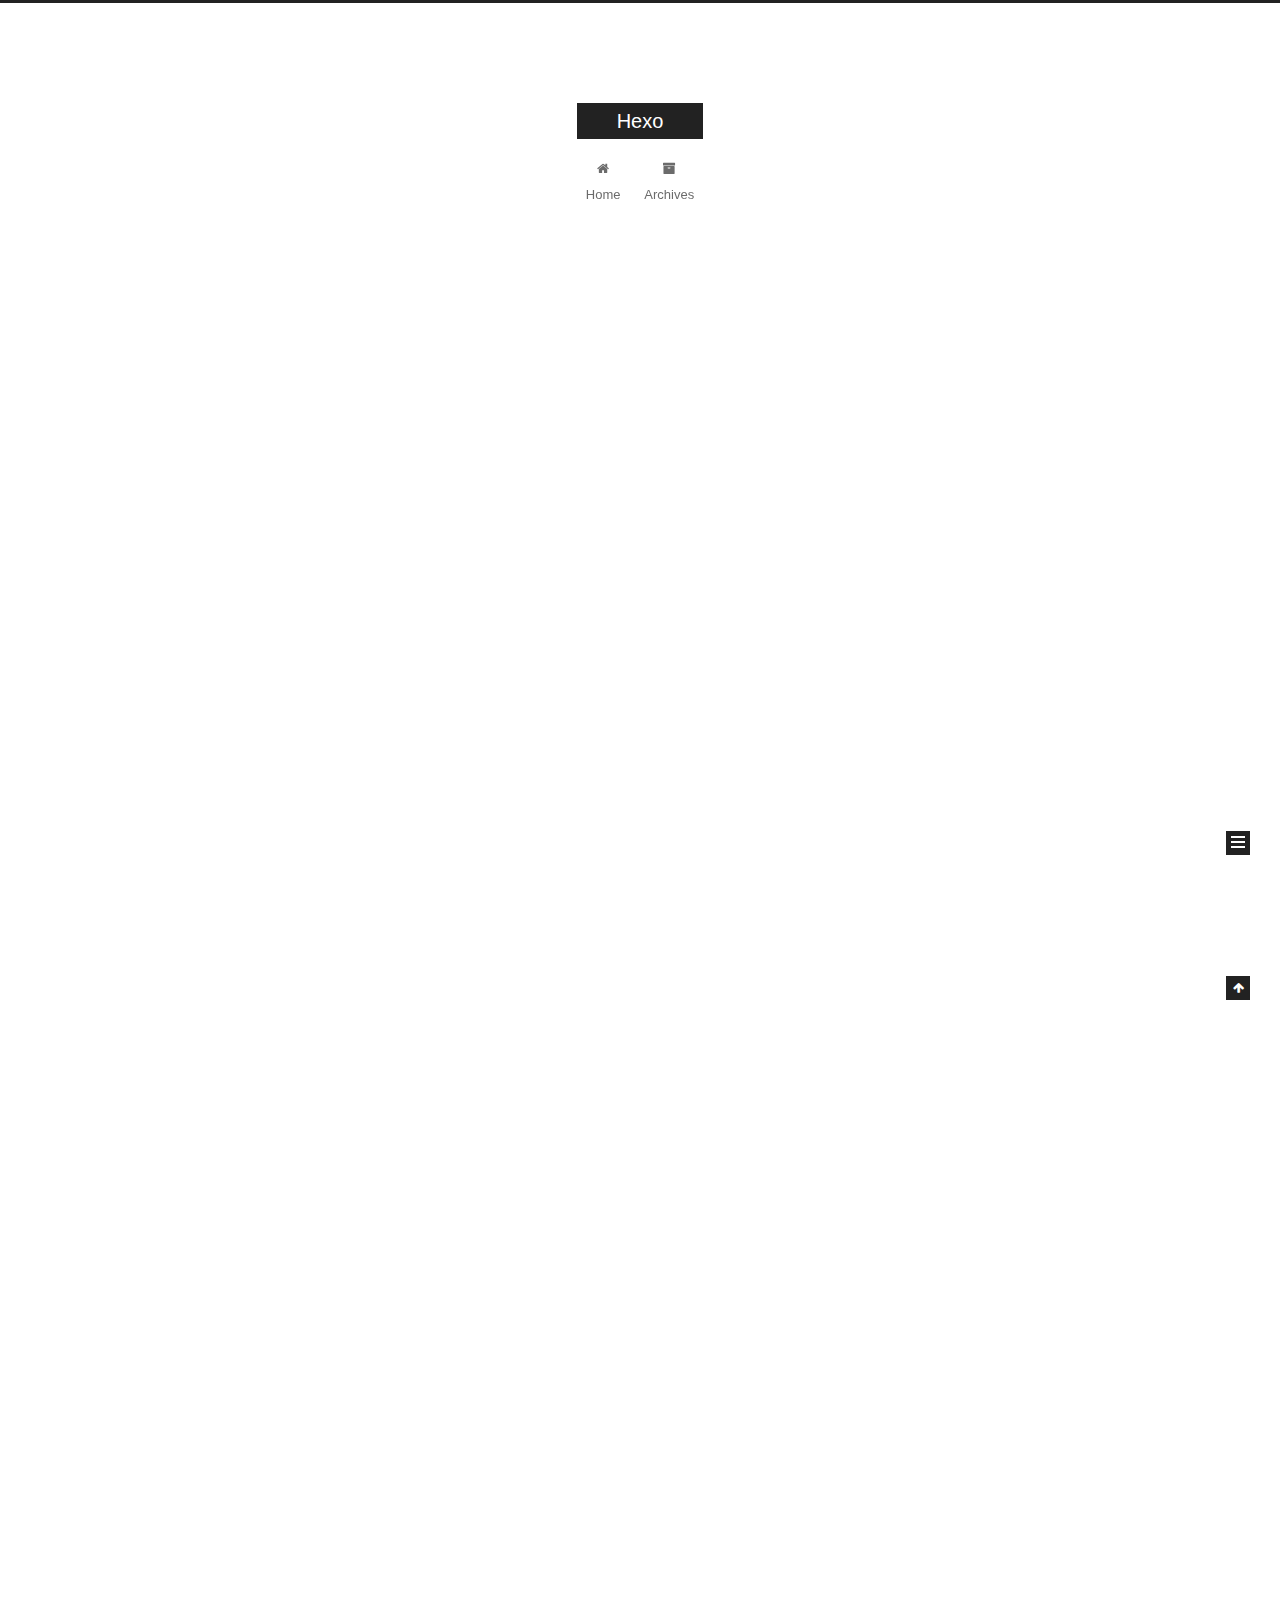
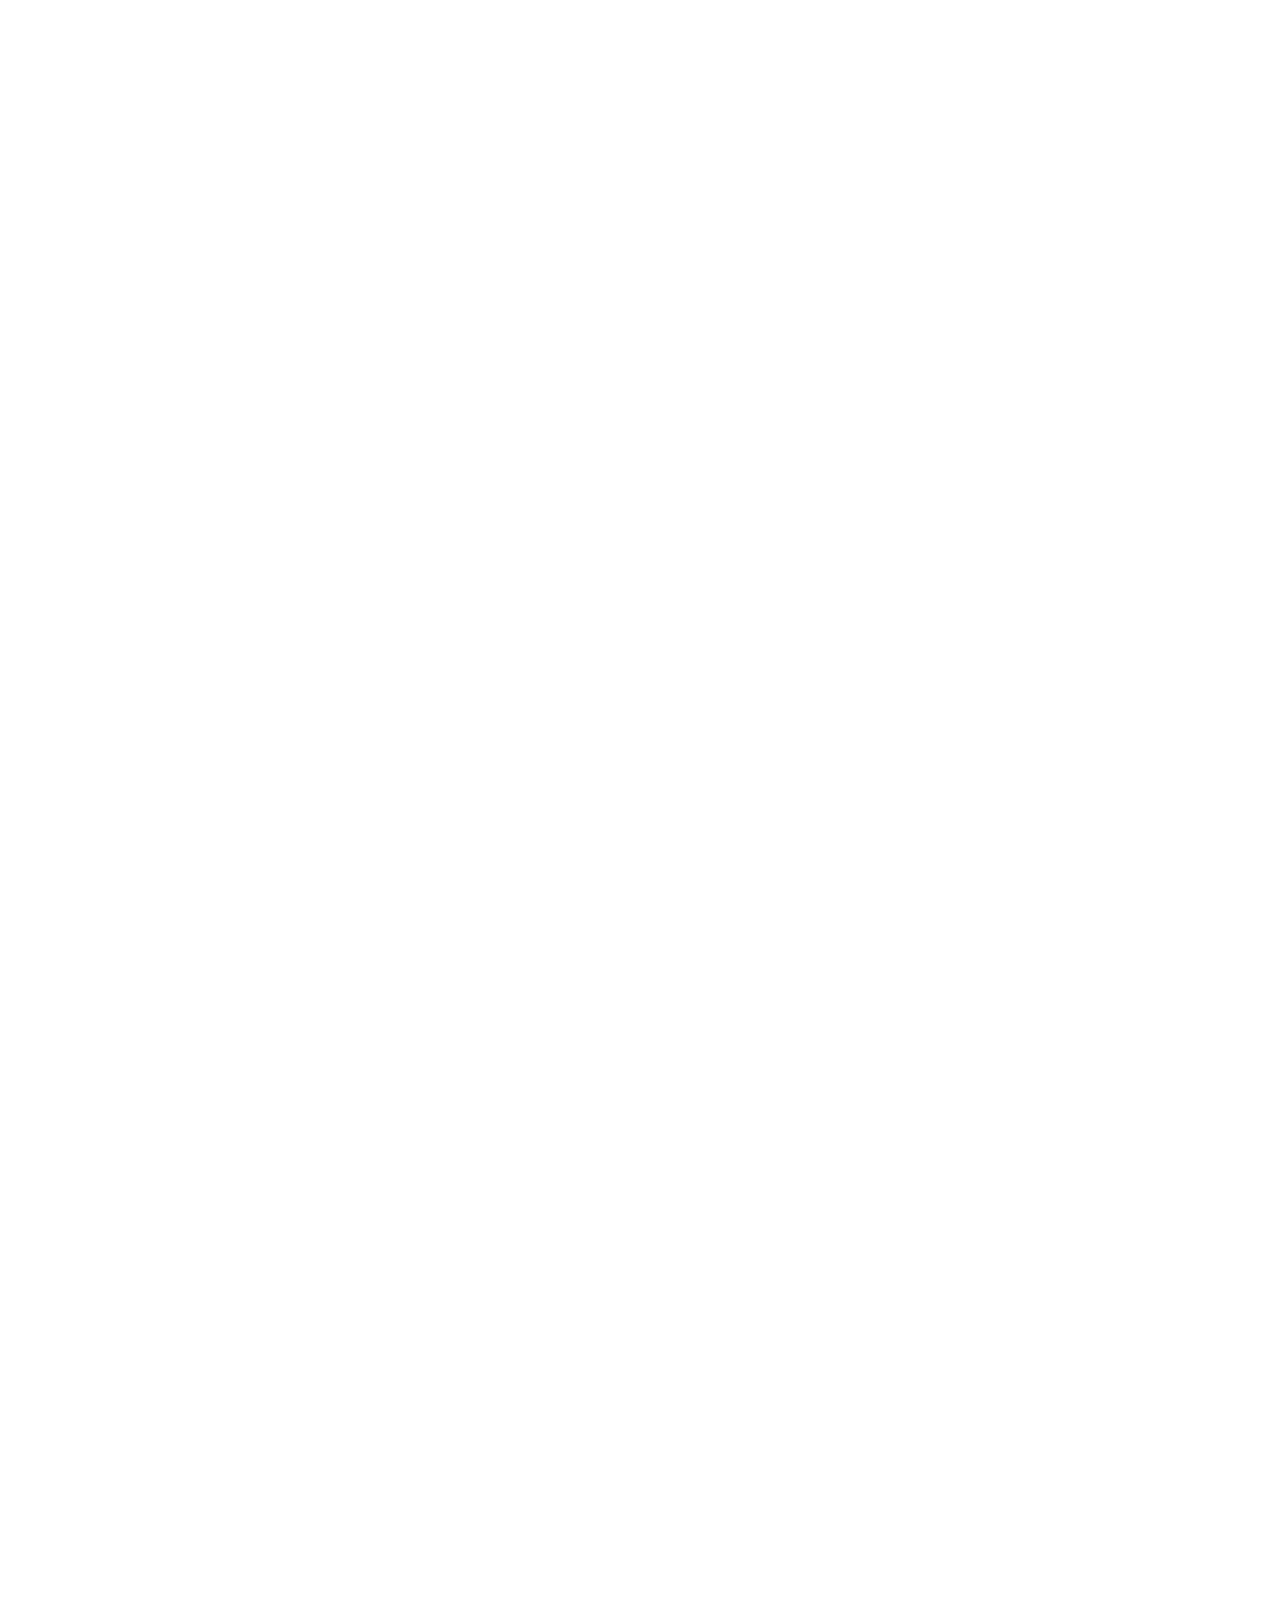
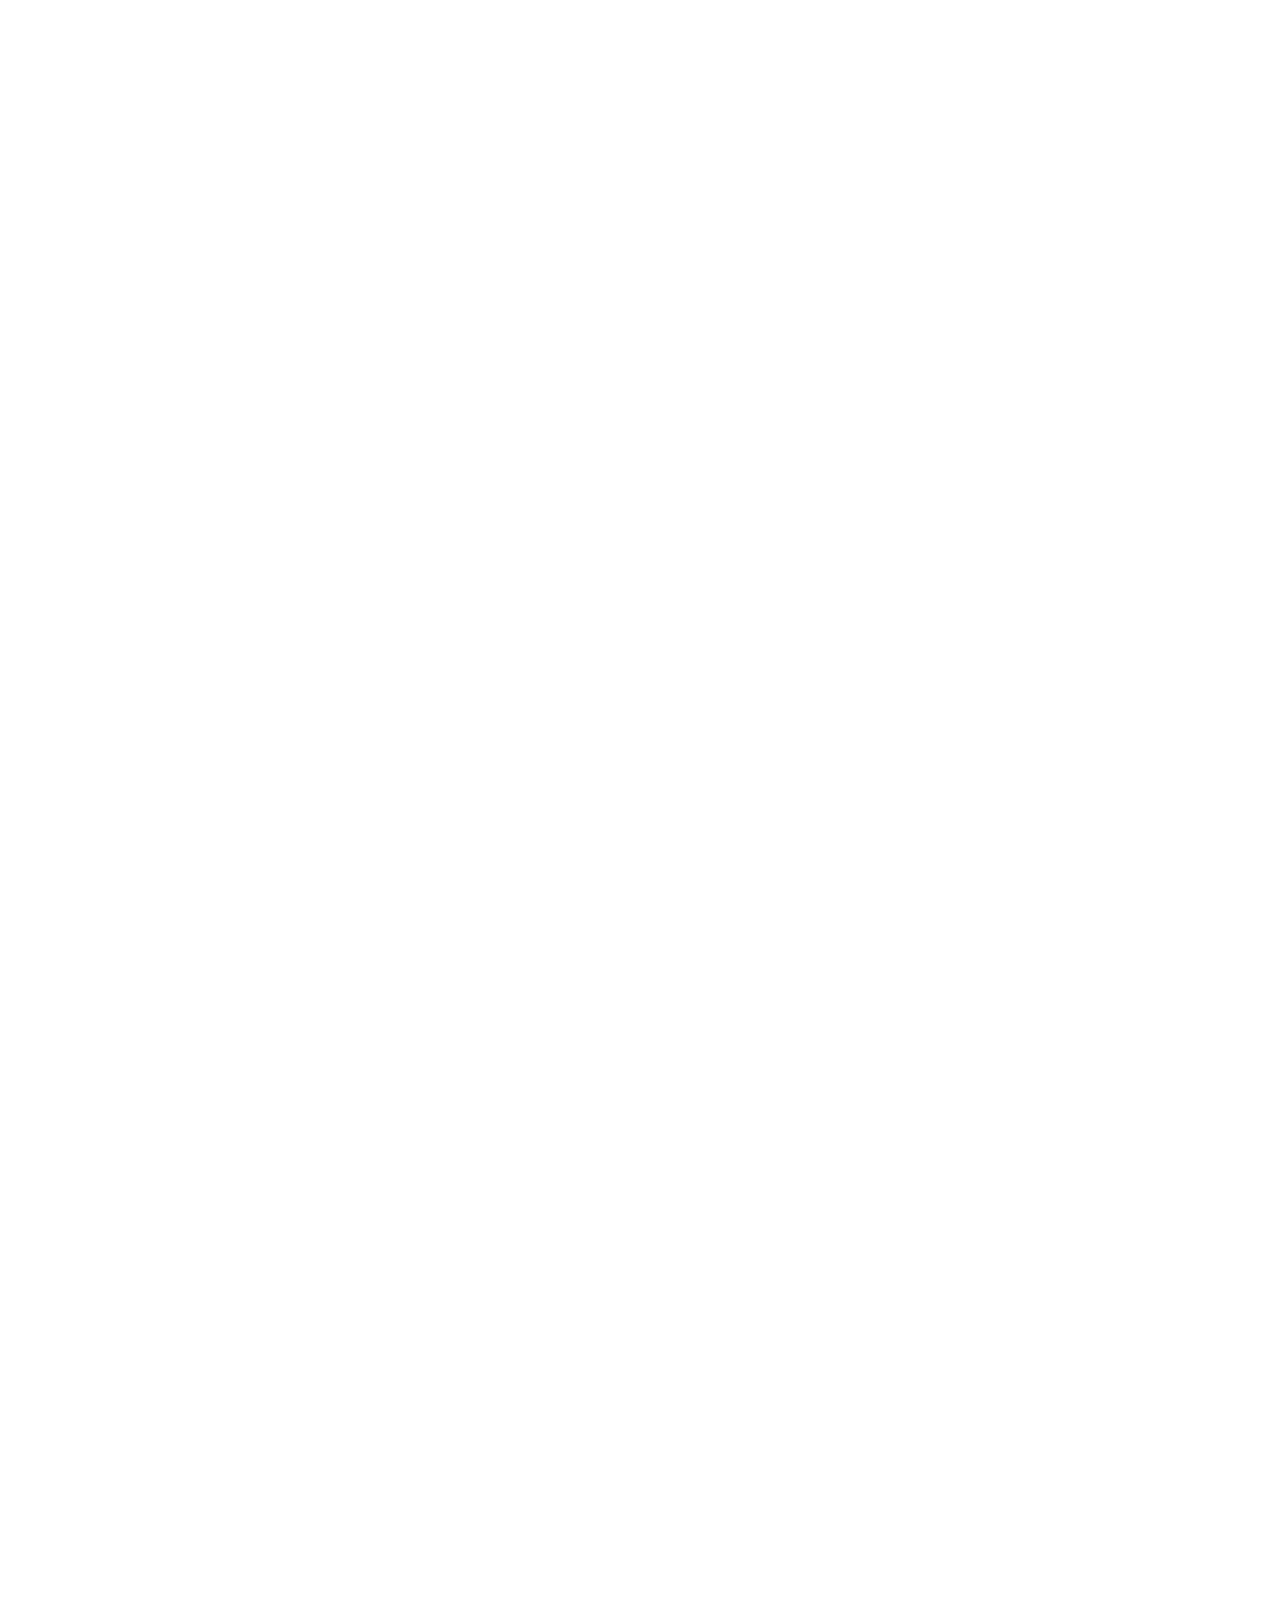
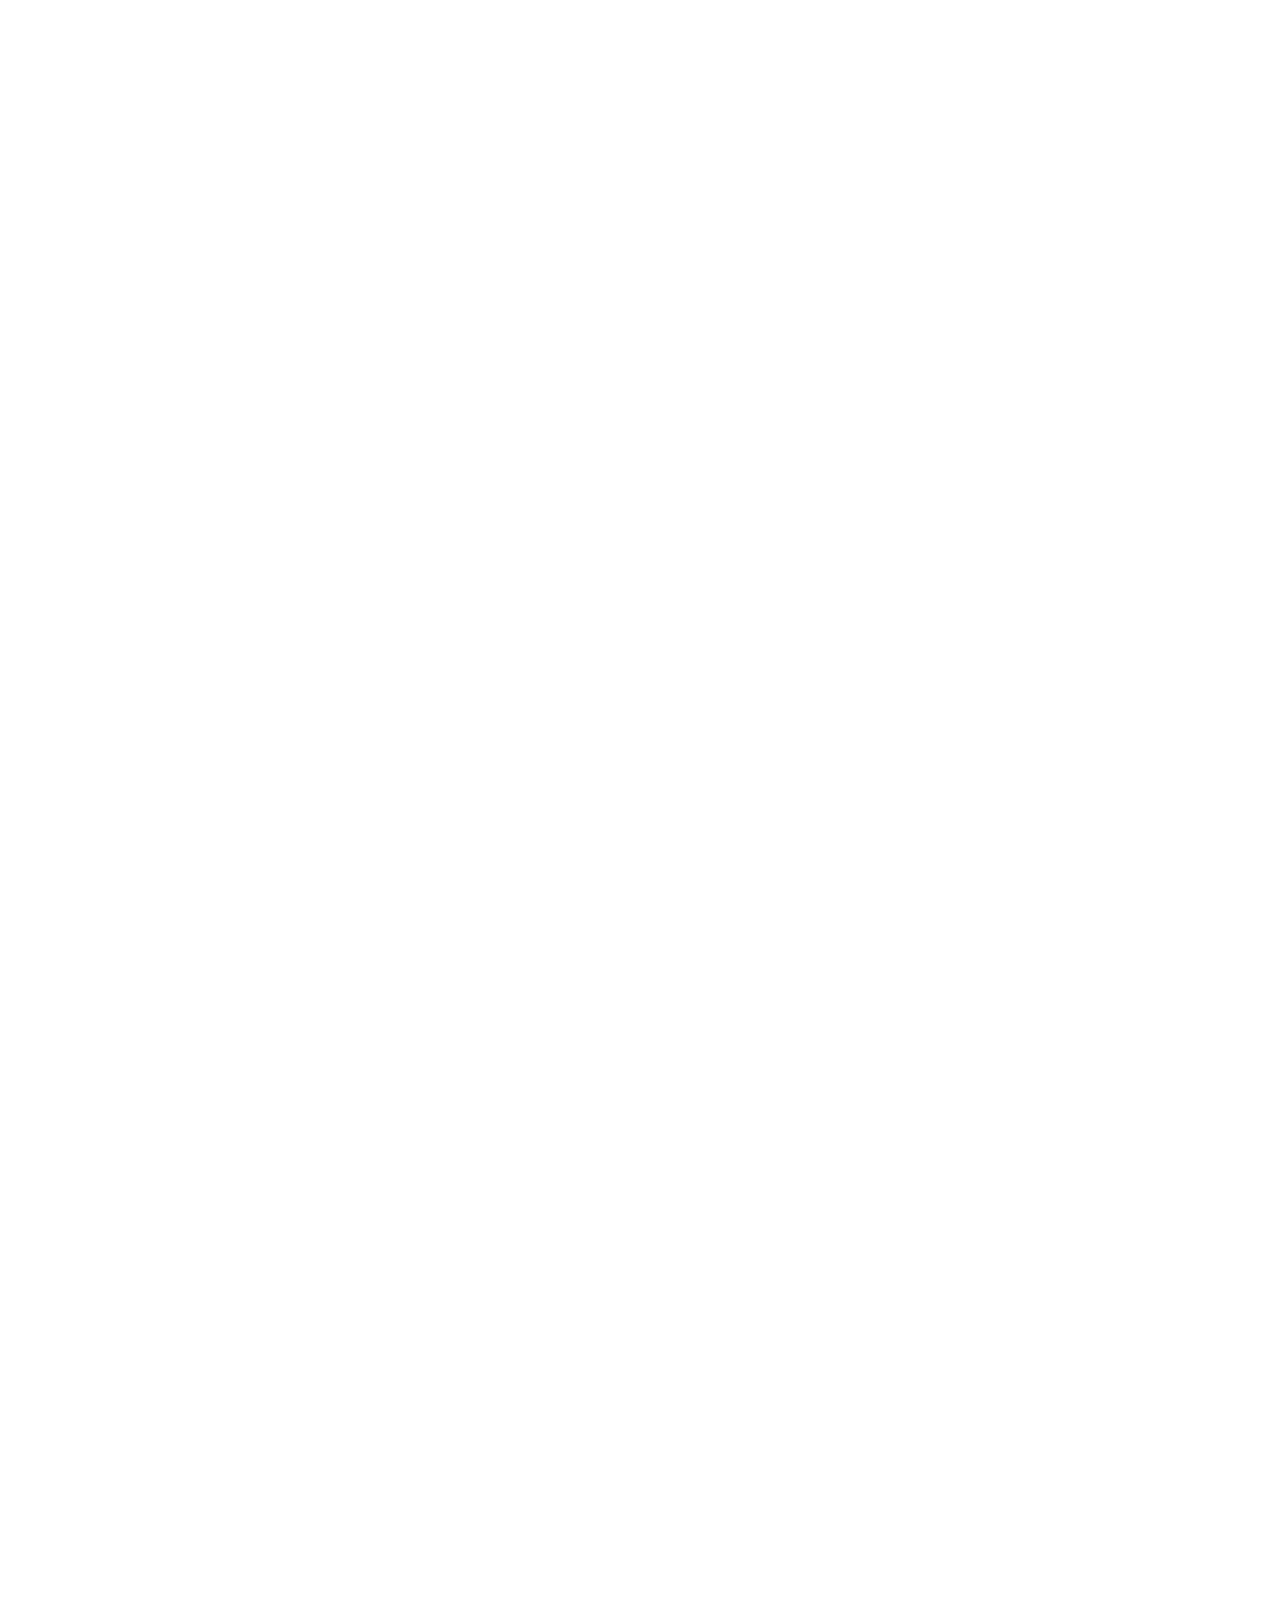
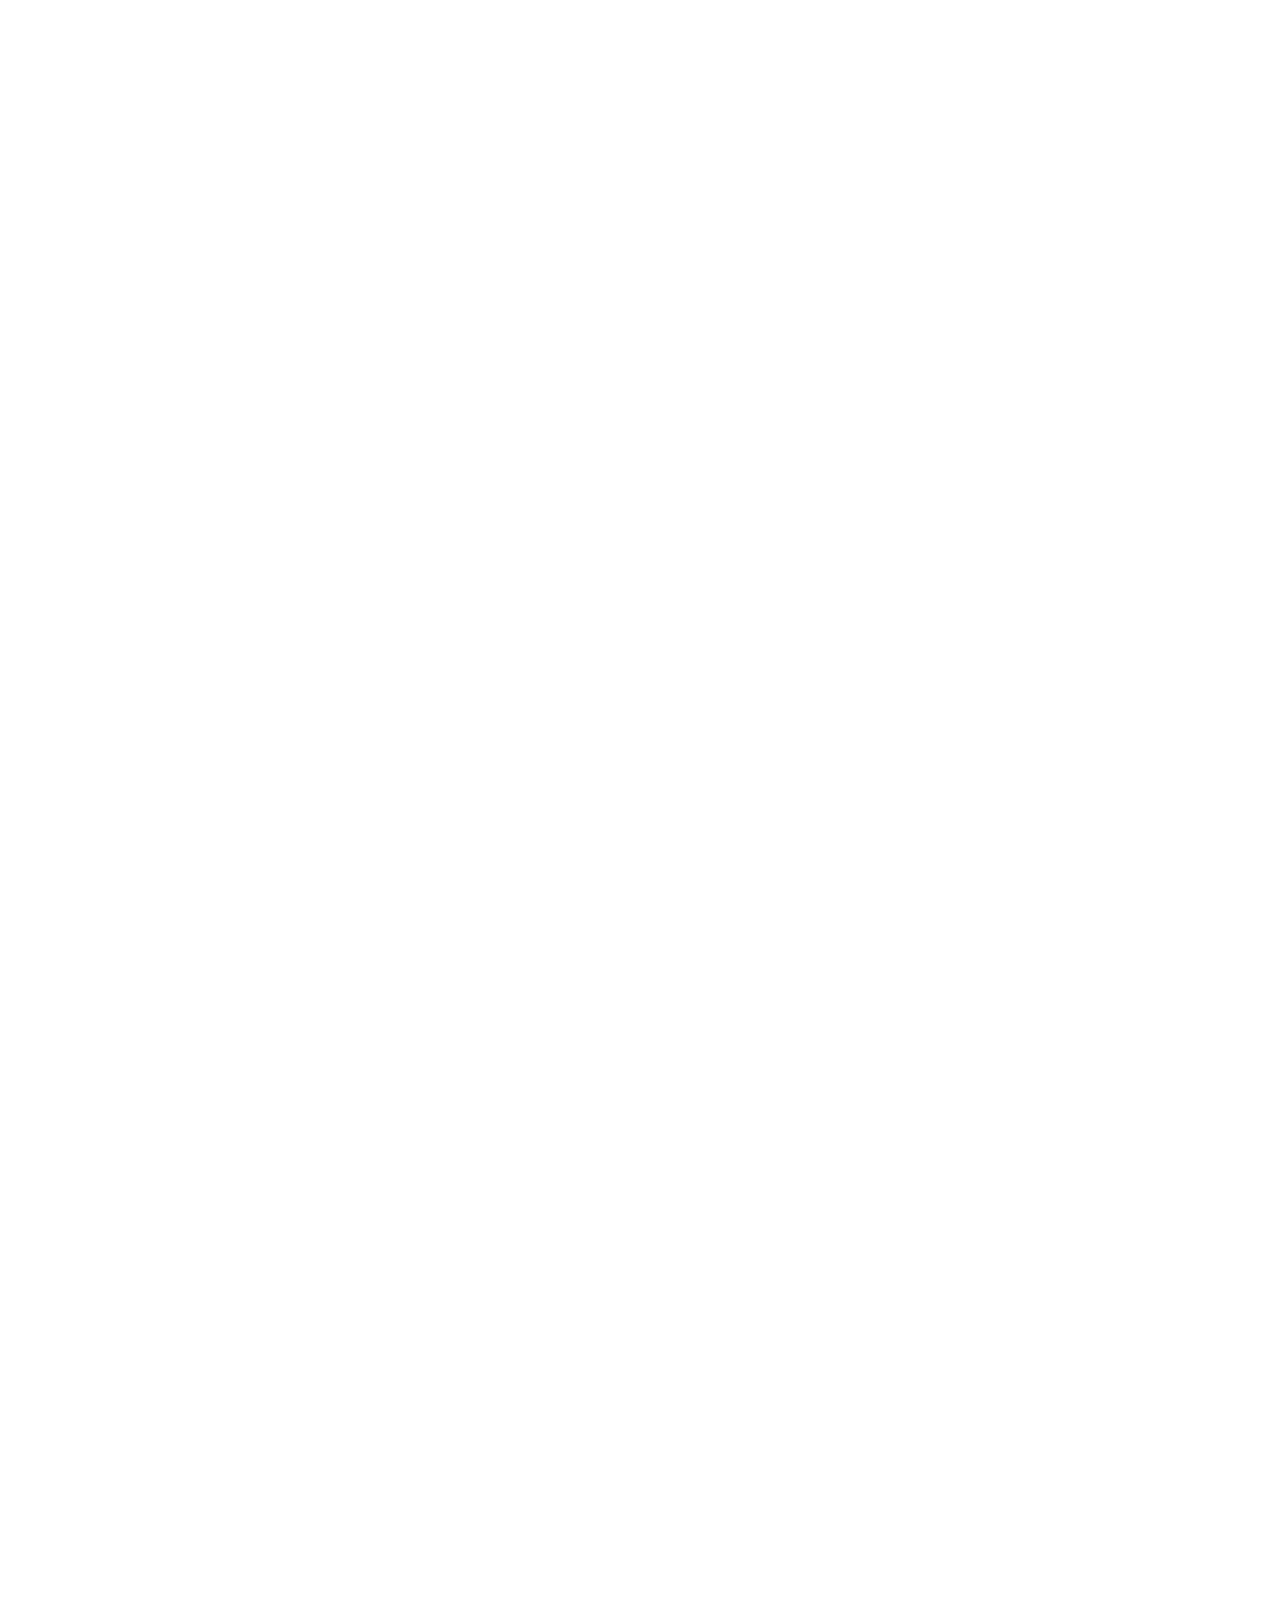
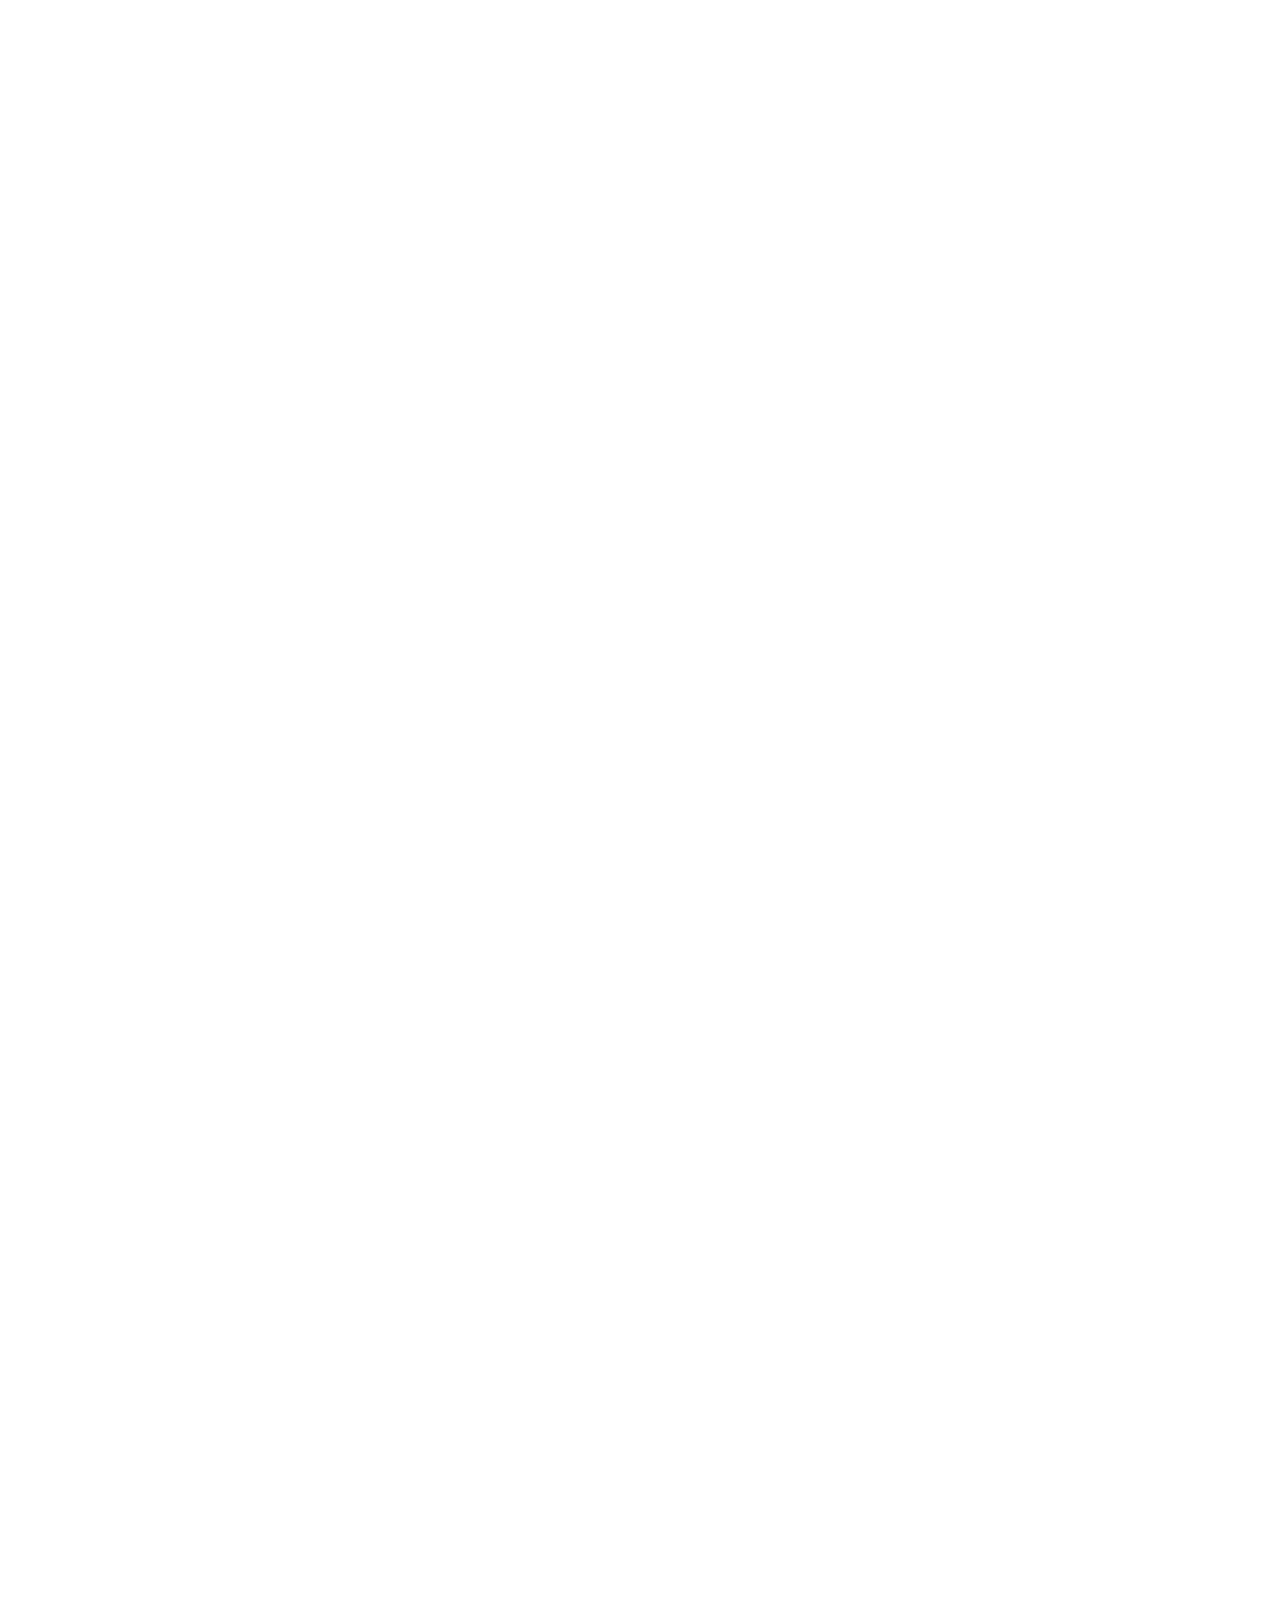
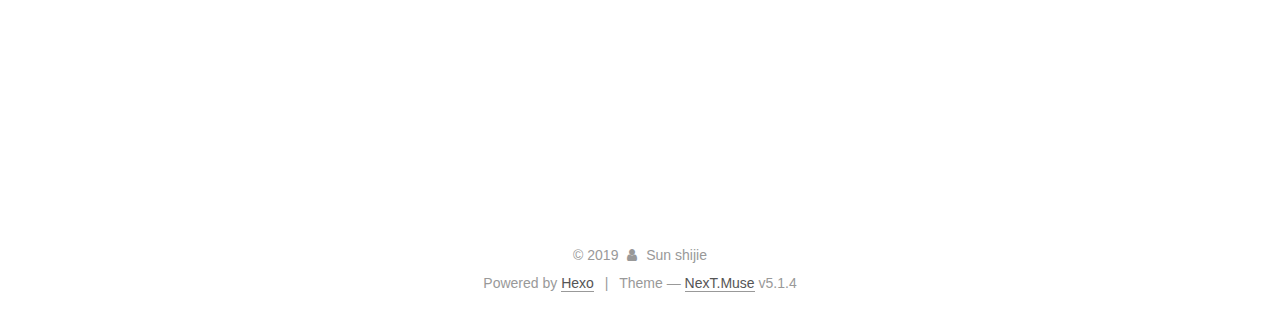
==== index.html @ 904990da "Site updated: 2019-03-22 11:36:46" ====
<!DOCTYPE html>



  


<html class="theme-next muse use-motion" lang="zh">
<head><meta name="generator" content="Hexo 3.8.0">
  <meta charset="UTF-8">
<meta http-equiv="X-UA-Compatible" content="IE=edge">
<meta name="viewport" content="width=device-width, initial-scale=1, maximum-scale=1">
<meta name="theme-color" content="#222">









<meta http-equiv="Cache-Control" content="no-transform">
<meta http-equiv="Cache-Control" content="no-siteapp">
















  
  
  <link href="/lib/fancybox/source/jquery.fancybox.css?v=2.1.5" rel="stylesheet" type="text/css">







<link href="/lib/font-awesome/css/font-awesome.min.css?v=4.6.2" rel="stylesheet" type="text/css">

<link href="/css/main.css?v=5.1.4" rel="stylesheet" type="text/css">


  <link rel="apple-touch-icon" sizes="180x180" href="/images/apple-touch-icon-next.png?v=5.1.4">


  <link rel="icon" type="image/png" sizes="32x32" href="/images/favicon-32x32-next.png?v=5.1.4">


  <link rel="icon" type="image/png" sizes="16x16" href="/images/favicon-16x16-next.png?v=5.1.4">


  <link rel="mask-icon" href="/images/logo.svg?v=5.1.4" color="#222">





  <meta name="keywords" content="Hexo, NexT">










<meta property="og:type" content="website">
<meta property="og:title" content="Hexo">
<meta property="og:url" content="http://yoursite.com/index.html">
<meta property="og:site_name" content="Hexo">
<meta property="og:locale" content="zh">
<meta name="twitter:card" content="summary">
<meta name="twitter:title" content="Hexo">



<script type="text/javascript" id="hexo.configurations">
  var NexT = window.NexT || {};
  var CONFIG = {
    root: '/',
    scheme: 'Muse',
    version: '5.1.4',
    sidebar: {"position":"left","display":"post","offset":12,"b2t":false,"scrollpercent":false,"onmobile":false},
    fancybox: true,
    tabs: true,
    motion: {"enable":true,"async":false,"transition":{"post_block":"fadeIn","post_header":"slideDownIn","post_body":"slideDownIn","coll_header":"slideLeftIn","sidebar":"slideUpIn"}},
    duoshuo: {
      userId: '0',
      author: 'Author'
    },
    algolia: {
      applicationID: '',
      apiKey: '',
      indexName: '',
      hits: {"per_page":10},
      labels: {"input_placeholder":"Search for Posts","hits_empty":"We didn't find any results for the search: ${query}","hits_stats":"${hits} results found in ${time} ms"}
    }
  };
</script>



  <link rel="canonical" href="http://yoursite.com/">





  <title>Hexo</title>
  








</head>

<body itemscope itemtype="http://schema.org/WebPage" lang="zh">

  
  
    
  

  <div class="container sidebar-position-left 
  page-home">
    <div class="headband"></div>

    <header id="header" class="header" itemscope itemtype="http://schema.org/WPHeader">
      <div class="header-inner"><div class="site-brand-wrapper">
  <div class="site-meta ">
    

    <div class="custom-logo-site-title">
      <a href="/" class="brand" rel="start">
        <span class="logo-line-before"><i></i></span>
        <span class="site-title">Hexo</span>
        <span class="logo-line-after"><i></i></span>
      </a>
    </div>
      
        <p class="site-subtitle"></p>
      
  </div>

  <div class="site-nav-toggle">
    <button>
      <span class="btn-bar"></span>
      <span class="btn-bar"></span>
      <span class="btn-bar"></span>
    </button>
  </div>
</div>

<nav class="site-nav">
  

  
    <ul id="menu" class="menu">
      
        
        <li class="menu-item menu-item-home">
          <a href="/" rel="section">
            
              <i class="menu-item-icon fa fa-fw fa-home"></i> <br>
            
            Home
          </a>
        </li>
      
        
        <li class="menu-item menu-item-archives">
          <a href="/archives/" rel="section">
            
              <i class="menu-item-icon fa fa-fw fa-archive"></i> <br>
            
            Archives
          </a>
        </li>
      

      
    </ul>
  

  
</nav>



 </div>
    </header>

    <main id="main" class="main">
      <div class="main-inner">
        <div class="content-wrap">
          <div id="content" class="content">
            
  <section id="posts" class="posts-expand">
    
      

  

  
  
  

  <article class="post post-type-normal" itemscope itemtype="http://schema.org/Article">
  
  
  
  <div class="post-block">
    <link itemprop="mainEntityOfPage" href="http://yoursite.com/2019/03/22/Page-1/">

    <span hidden itemprop="author" itemscope itemtype="http://schema.org/Person">
      <meta itemprop="name" content="Sun shijie">
      <meta itemprop="description" content>
      <meta itemprop="image" content="/images/avatar.gif">
    </span>

    <span hidden itemprop="publisher" itemscope itemtype="http://schema.org/Organization">
      <meta itemprop="name" content="Hexo">
    </span>

    
      <header class="post-header">

        
        
          <h1 class="post-title" itemprop="name headline">
                
                <a class="post-title-link" href="/2019/03/22/Page-1/" itemprop="url">Page-1</a></h1>
        

        <div class="post-meta">
          <span class="post-time">
            
              <span class="post-meta-item-icon">
                <i class="fa fa-calendar-o"></i>
              </span>
              
                <span class="post-meta-item-text">Posted on</span>
              
              <time title="Post created" itemprop="dateCreated datePublished" datetime="2019-03-22T10:47:30+08:00">
                2019-03-22
              </time>
            

            

            
          </span>

          

          
            
          

          
          

          

          

          

        </div>
      </header>
    

    
    
    
    <div class="post-body" itemprop="articleBody">

      
      

      
        
          
            <h1 id="欢迎使用-Markdown在线编辑器-MdEditor"><a href="#欢迎使用-Markdown在线编辑器-MdEditor" class="headerlink" title="欢迎使用 Markdown在线编辑器 MdEditor"></a>欢迎使用 Markdown在线编辑器 MdEditor</h1><p>如需在线托管MarkDown文档，建议选择<a href="http://www.docrepository.org" title="MarkDown文档仓库" target="_blank" rel="noopener">文档仓库</a>，这是一个永久免费的中文文档在线管理工具，支持Markdown和富文本实时编辑预览，支持文档历史对比功能，支持私有文档和加密分享和本编辑器功能趋近。</p>
<p><strong>Markdown是一种轻量级的「标记语言」</strong></p>
<p><img src="https://www.mdeditor.com/images/logos/markdown.png" alt="markdown" title="markdown"></p>
<p>Markdown是一种可以使用普通文本编辑器编写的标记语言，通过简单的标记语法，它可以使普通文本内容具有一定的格式。它允许人们使用易读易写的纯文本格式编写文档，然后转换成格式丰富的HTML页面，Markdown文件的后缀名便是“.md”</p>
<h2 id="MdEditor是一个在线编辑Markdown文档的编辑器"><a href="#MdEditor是一个在线编辑Markdown文档的编辑器" class="headerlink" title="MdEditor是一个在线编辑Markdown文档的编辑器"></a>MdEditor是一个在线编辑Markdown文档的编辑器</h2><p><em>MdEditor扩展了Markdown的功能（如表格、脚注、内嵌HTML等等），以使让Markdown转换成更多的格式，和更丰富的展示效果，这些功能原初的Markdown尚不具备。</em></p>
<blockquote>
<p>Markdown增强版中比较有名的有Markdown Extra、MultiMarkdown、 Maruku等。这些衍生版本要么基于工具，如<del>Pandoc</del>，Pandao；要么基于网站，如GitHub和Wikipedia，在语法上基本兼容，但在一些语法和渲染效果上有改动。</p>
</blockquote>
<p>MdEditor源于Pandao的JavaScript开源项目，开源地址<a href="https://github.com/pandao/editor.md" title="Editor.md" target="_blank" rel="noopener">Editor.md</a>，并在MIT开源协议的许可范围内进行了优化，以适应广大用户群体的需求。向优秀的markdown开源编辑器原作者Pandao致敬。</p>
<p><img src="https://pandao.github.io/editor.md/images/logos/editormd-logo-180x180.png" alt="Pandao editor.md" title="Pandao editor.md"></p>
<h2 id="MdEditor的功能列表演示"><a href="#MdEditor的功能列表演示" class="headerlink" title="MdEditor的功能列表演示"></a>MdEditor的功能列表演示</h2><h1 id="标题H1"><a href="#标题H1" class="headerlink" title="标题H1"></a>标题H1</h1><h2 id="标题H2"><a href="#标题H2" class="headerlink" title="标题H2"></a>标题H2</h2><h3 id="标题H3"><a href="#标题H3" class="headerlink" title="标题H3"></a>标题H3</h3><h4 id="标题H4"><a href="#标题H4" class="headerlink" title="标题H4"></a>标题H4</h4><h5 id="标题H5"><a href="#标题H5" class="headerlink" title="标题H5"></a>标题H5</h5><h6 id="标题H5-1"><a href="#标题H5-1" class="headerlink" title="标题H5"></a>标题H5</h6><h3 id="字符效果和横线等"><a href="#字符效果和横线等" class="headerlink" title="字符效果和横线等"></a>字符效果和横线等</h3><hr>
<p><del>删除线</del> <s>删除线（开启识别HTML标签时）</s></p>
<p><em>斜体字</em>      <em>斜体字</em></p>
<p><strong>粗体</strong>  <strong>粗体</strong></p>
<p><strong><em>粗斜体</em></strong> <strong><em>粗斜体</em></strong></p>
<p>上标：X<sub>2</sub>，下标：O<sup>2</sup></p>
<p><strong>缩写(同HTML的abbr标签)</strong></p>
<blockquote>
<p>即更长的单词或短语的缩写形式，前提是开启识别HTML标签时，已默认开启</p>
</blockquote>
<p>The <abbr title="Hyper Text Markup Language">HTML</abbr> specification is maintained by the <abbr title="World Wide Web Consortium">W3C</abbr>.</p>
<h3 id="引用-Blockquotes"><a href="#引用-Blockquotes" class="headerlink" title="引用 Blockquotes"></a>引用 Blockquotes</h3><blockquote>
<p>引用文本 Blockquotes</p>
</blockquote>
<p>引用的行内混合 Blockquotes</p>
<blockquote>
<p>引用：如果想要插入空白换行<code>即&lt;br /&gt;标签</code>，在插入处先键入两个以上的空格然后回车即可，<a href="https://www.mdeditor.com/" target="_blank" rel="noopener">普通链接</a>。</p>
</blockquote>
<h3 id="锚点与链接-Links"><a href="#锚点与链接-Links" class="headerlink" title="锚点与链接 Links"></a>锚点与链接 Links</h3><p><a href="https://www.mdeditor.com/" target="_blank" rel="noopener">普通链接</a><br><a href="https://www.mdeditor.com/" title="普通链接带标题" target="_blank" rel="noopener">普通链接带标题</a><br>直接链接：<a href="https://www.mdeditor.com" target="_blank" rel="noopener">https://www.mdeditor.com</a><br>[锚点链接][anchor-id]<br>[anchor-id]: <a href="https://www.mdeditor.com/" target="_blank" rel="noopener">https://www.mdeditor.com/</a><br><a href="mailto:test.test@gmail.com" target="_blank" rel="noopener">mailto:test.test@gmail.com</a><br>GFM a-tail link @pandao<br>邮箱地址自动链接 <a href="mailto:test.test@gmail.com" target="_blank" rel="noopener">test.test@gmail.com</a>  <a href="mailto:www@vip.qq.com" target="_blank" rel="noopener">www@vip.qq.com</a></p>
<blockquote>
<p>@pandao</p>
</blockquote>
<h3 id="多语言代码高亮-Codes"><a href="#多语言代码高亮-Codes" class="headerlink" title="多语言代码高亮 Codes"></a>多语言代码高亮 Codes</h3><h4 id="行内代码-Inline-code"><a href="#行内代码-Inline-code" class="headerlink" title="行内代码 Inline code"></a>行内代码 Inline code</h4><p>执行命令：<code>npm install marked</code></p>
<h4 id="缩进风格"><a href="#缩进风格" class="headerlink" title="缩进风格"></a>缩进风格</h4><p>即缩进四个空格，也做为实现类似 <code>&lt;pre&gt;</code> 预格式化文本 ( Preformatted Text ) 的功能。</p>
<pre><code>&lt;?php
    echo &quot;Hello world!&quot;;
?&gt;
</code></pre><p>预格式化文本：</p>
<pre><code>| First Header  | Second Header |
| ------------- | ------------- |
| Content Cell  | Content Cell  |
| Content Cell  | Content Cell  |
</code></pre><h4 id="JS代码"><a href="#JS代码" class="headerlink" title="JS代码"></a>JS代码</h4><figure class="highlight javascript"><table><tr><td class="gutter"><pre><span class="line">1</span><br><span class="line">2</span><br><span class="line">3</span><br></pre></td><td class="code"><pre><span class="line"><span class="function"><span class="keyword">function</span> <span class="title">test</span>(<span class="params"></span>) </span>&#123;</span><br><span class="line">	<span class="built_in">console</span>.log(<span class="string">"Hello world!"</span>);</span><br><span class="line">&#125;</span><br></pre></td></tr></table></figure>
<h4 id="HTML-代码-HTML-codes"><a href="#HTML-代码-HTML-codes" class="headerlink" title="HTML 代码 HTML codes"></a>HTML 代码 HTML codes</h4><figure class="highlight html"><table><tr><td class="gutter"><pre><span class="line">1</span><br><span class="line">2</span><br><span class="line">3</span><br><span class="line">4</span><br><span class="line">5</span><br><span class="line">6</span><br><span class="line">7</span><br><span class="line">8</span><br><span class="line">9</span><br><span class="line">10</span><br><span class="line">11</span><br><span class="line">12</span><br><span class="line">13</span><br><span class="line">14</span><br><span class="line">15</span><br><span class="line">16</span><br><span class="line">17</span><br></pre></td><td class="code"><pre><span class="line"><span class="meta">&lt;!DOCTYPE html&gt;</span></span><br><span class="line"><span class="tag">&lt;<span class="name">html</span>&gt;</span></span><br><span class="line">    <span class="tag">&lt;<span class="name">head</span>&gt;</span></span><br><span class="line">        <span class="tag">&lt;<span class="name">mate</span> <span class="attr">charest</span>=<span class="string">"utf-8"</span> /&gt;</span></span><br><span class="line">        <span class="tag">&lt;<span class="name">meta</span> <span class="attr">name</span>=<span class="string">"keywords"</span> <span class="attr">content</span>=<span class="string">"Editor.md, Markdown, Editor"</span> /&gt;</span></span><br><span class="line">        <span class="tag">&lt;<span class="name">title</span>&gt;</span>Hello world!<span class="tag">&lt;/<span class="name">title</span>&gt;</span></span><br><span class="line">        <span class="tag">&lt;<span class="name">style</span> <span class="attr">type</span>=<span class="string">"text/css"</span>&gt;</span><span class="undefined"></span></span><br><span class="line"><span class="undefined">            body&#123;font-size:14px;color:#444;font-family: "Microsoft Yahei", Tahoma, "Hiragino Sans GB", Arial;background:#fff;&#125;</span></span><br><span class="line"><span class="undefined">            ul&#123;list-style: none;&#125;</span></span><br><span class="line"><span class="undefined">            img&#123;border:none;vertical-align: middle;&#125;</span></span><br><span class="line"><span class="undefined">        </span><span class="tag">&lt;/<span class="name">style</span>&gt;</span></span><br><span class="line">    <span class="tag">&lt;/<span class="name">head</span>&gt;</span></span><br><span class="line">    <span class="tag">&lt;<span class="name">body</span>&gt;</span></span><br><span class="line">        <span class="tag">&lt;<span class="name">h1</span> <span class="attr">class</span>=<span class="string">"text-xxl"</span>&gt;</span>Hello world!<span class="tag">&lt;/<span class="name">h1</span>&gt;</span></span><br><span class="line">        <span class="tag">&lt;<span class="name">p</span> <span class="attr">class</span>=<span class="string">"text-green"</span>&gt;</span>Plain text<span class="tag">&lt;/<span class="name">p</span>&gt;</span></span><br><span class="line">    <span class="tag">&lt;/<span class="name">body</span>&gt;</span></span><br><span class="line"><span class="tag">&lt;/<span class="name">html</span>&gt;</span></span><br></pre></td></tr></table></figure>
<h3 id="图片-Images"><a href="#图片-Images" class="headerlink" title="图片 Images"></a>图片 Images</h3><p>图片加链接 (Image + Link)：</p>
<p><a href="https://www.mdeditor.com/images/logos/markdown.png" title="markdown" target="_blank" rel="noopener"><img src="https://www.mdeditor.com/images/logos/markdown.png" alt></a></p>
<blockquote>
<p>Follow your heart.</p>
</blockquote>
<hr>
<h3 id="列表-Lists"><a href="#列表-Lists" class="headerlink" title="列表 Lists"></a>列表 Lists</h3><h4 id="无序列表（减号）Unordered-Lists"><a href="#无序列表（减号）Unordered-Lists" class="headerlink" title="无序列表（减号）Unordered Lists (-)"></a>无序列表（减号）Unordered Lists (-)</h4><ul>
<li>列表一</li>
<li>列表二</li>
<li>列表三</li>
</ul>
<h4 id="无序列表（星号）Unordered-Lists"><a href="#无序列表（星号）Unordered-Lists" class="headerlink" title="无序列表（星号）Unordered Lists (*)"></a>无序列表（星号）Unordered Lists (*)</h4><ul>
<li>列表一</li>
<li>列表二</li>
<li>列表三</li>
</ul>
<h4 id="无序列表（加号和嵌套）Unordered-Lists"><a href="#无序列表（加号和嵌套）Unordered-Lists" class="headerlink" title="无序列表（加号和嵌套）Unordered Lists (+)"></a>无序列表（加号和嵌套）Unordered Lists (+)</h4><ul>
<li>列表一</li>
<li>列表二<ul>
<li>列表二-1</li>
<li>列表二-2</li>
<li>列表二-3</li>
</ul>
</li>
<li>列表三<ul>
<li>列表一</li>
<li>列表二</li>
<li>列表三</li>
</ul>
</li>
</ul>
<h4 id="有序列表-Ordered-Lists"><a href="#有序列表-Ordered-Lists" class="headerlink" title="有序列表 Ordered Lists (-)"></a>有序列表 Ordered Lists (-)</h4><ol>
<li>第一行</li>
<li>第二行</li>
<li>第三行</li>
</ol>
<h4 id="GFM-task-list"><a href="#GFM-task-list" class="headerlink" title="GFM task list"></a>GFM task list</h4><ul>
<li style="list-style: none"><input type="checkbox" checked> GFM task list 1</li>
<li style="list-style: none"><input type="checkbox" checked> GFM task list 2</li>
<li style="list-style: none"><input type="checkbox"> GFM task list 3<ul>
<li style="list-style: none"><input type="checkbox"> GFM task list 3-1</li>
<li style="list-style: none"><input type="checkbox"> GFM task list 3-2</li>
<li style="list-style: none"><input type="checkbox"> GFM task list 3-3</li>
</ul>
</li>
<li style="list-style: none"><input type="checkbox"> GFM task list 4<ul>
<li style="list-style: none"><input type="checkbox"> GFM task list 4-1</li>
<li style="list-style: none"><input type="checkbox"> GFM task list 4-2</li>
</ul>
</li>
</ul>
<hr>
<h3 id="绘制表格-Tables"><a href="#绘制表格-Tables" class="headerlink" title="绘制表格 Tables"></a>绘制表格 Tables</h3><table>
<thead>
<tr>
<th>项目</th>
<th style="text-align:right">价格</th>
<th style="text-align:center">数量</th>
</tr>
</thead>
<tbody>
<tr>
<td>计算机</td>
<td style="text-align:right">$1600</td>
<td style="text-align:center">5</td>
</tr>
<tr>
<td>手机</td>
<td style="text-align:right">$12</td>
<td style="text-align:center">12</td>
</tr>
<tr>
<td>管线</td>
<td style="text-align:right">$1</td>
<td style="text-align:center">234</td>
</tr>
</tbody>
</table>
<table>
<thead>
<tr>
<th>First Header</th>
<th>Second Header</th>
</tr>
</thead>
<tbody>
<tr>
<td>Content Cell</td>
<td>Content Cell</td>
</tr>
<tr>
<td>Content Cell</td>
<td>Content Cell</td>
</tr>
</tbody>
</table>
<table>
<thead>
<tr>
<th>First Header</th>
<th>Second Header</th>
</tr>
</thead>
<tbody>
<tr>
<td>Content Cell</td>
<td>Content Cell</td>
</tr>
<tr>
<td>Content Cell</td>
<td>Content Cell</td>
</tr>
</tbody>
</table>
<table>
<thead>
<tr>
<th>Function name</th>
<th>Description</th>
</tr>
</thead>
<tbody>
<tr>
<td><code>help()</code></td>
<td>Display the help window.</td>
</tr>
<tr>
<td><code>destroy()</code></td>
<td><strong>Destroy your computer!</strong></td>
</tr>
</tbody>
</table>
<table>
<thead>
<tr>
<th style="text-align:left">Left-Aligned</th>
<th style="text-align:center">Center Aligned</th>
<th style="text-align:right">Right Aligned</th>
</tr>
</thead>
<tbody>
<tr>
<td style="text-align:left">col 3 is</td>
<td style="text-align:center">some wordy text</td>
<td style="text-align:right">$1600</td>
</tr>
<tr>
<td style="text-align:left">col 2 is</td>
<td style="text-align:center">centered</td>
<td style="text-align:right">$12</td>
</tr>
<tr>
<td style="text-align:left">zebra stripes</td>
<td style="text-align:center">are neat</td>
<td style="text-align:right">$1</td>
</tr>
</tbody>
</table>
<table>
<thead>
<tr>
<th>Item</th>
<th style="text-align:right">Value</th>
</tr>
</thead>
<tbody>
<tr>
<td>Computer</td>
<td style="text-align:right">$1600</td>
</tr>
<tr>
<td>Phone</td>
<td style="text-align:right">$12</td>
</tr>
<tr>
<td>Pipe</td>
<td style="text-align:right">$1</td>
</tr>
</tbody>
</table>
<hr>
<h4 id="特殊符号-HTML-Entities-Codes"><a href="#特殊符号-HTML-Entities-Codes" class="headerlink" title="特殊符号 HTML Entities Codes"></a>特殊符号 HTML Entities Codes</h4><p>&copy; &amp;  &uml; &trade; &iexcl; &pound;<br>&amp; &lt; &gt; &yen; &euro; &reg; &plusmn; &para; &sect; &brvbar; &macr; &laquo; &middot;</p>
<p>X&sup2; Y&sup3; &frac34; &frac14;  &times;  &divide;   &raquo;</p>
<p>18&ordm;C  &quot;  &apos;</p>
<p>[========]</p>
<h3 id="Emoji表情-smiley"><a href="#Emoji表情-smiley" class="headerlink" title="Emoji表情 :smiley:"></a>Emoji表情 :smiley:</h3><blockquote>
<p>Blockquotes :star:</p>
</blockquote>
<h4 id="GFM-task-lists-amp-Emoji-amp-fontAwesome-icon-emoji-amp-editormd-logo-emoji-editormd-logo-5x"><a href="#GFM-task-lists-amp-Emoji-amp-fontAwesome-icon-emoji-amp-editormd-logo-emoji-editormd-logo-5x" class="headerlink" title="GFM task lists &amp; Emoji &amp; fontAwesome icon emoji &amp; editormd logo emoji :editormd-logo-5x:"></a>GFM task lists &amp; Emoji &amp; fontAwesome icon emoji &amp; editormd logo emoji :editormd-logo-5x:</h4><ul>
<li style="list-style: none"><input type="checkbox" checked> :smiley: @mentions, :smiley: #refs, <a href>links</a>, <strong>formatting</strong>, and <del>tags</del> supported :editormd-logo:;</li>
<li style="list-style: none"><input type="checkbox" checked> list syntax required (any unordered or ordered list supported) :editormd-logo-3x:;</li>
<li style="list-style: none"><input type="checkbox" checked> [ ] :smiley: this is a complete item :smiley:;</li>
<li style="list-style: none"><input type="checkbox"> []this is an incomplete item <a href="#">test link</a> :fa-star: @pandao;</li>
<li style="list-style: none"><input type="checkbox"> [ ]this is an incomplete item :fa-star: :fa-gear:;<ul>
<li style="list-style: none"><input type="checkbox"> :smiley: this is an incomplete item <a href="#">test link</a> :fa-star: :fa-gear:;</li>
<li style="list-style: none"><input type="checkbox"> :smiley: this is  :fa-star: :fa-gear: an incomplete item <a href="#">test link</a>;</li>
</ul>
</li>
</ul>
<h4 id="反斜杠-Escape"><a href="#反斜杠-Escape" class="headerlink" title="反斜杠 Escape"></a>反斜杠 Escape</h4><p>*literal asterisks*</p>
<p>[========]</p>
<h3 id="科学公式-TeX-KaTeX"><a href="#科学公式-TeX-KaTeX" class="headerlink" title="科学公式 TeX(KaTeX)"></a>科学公式 TeX(KaTeX)</h3><p>$$E=mc^2$$</p>
<p>行内的公式$$E=mc^2$$行内的公式，行内的$$E=mc^2$$公式。</p>
<p>$$x &gt; y$$</p>
<p>$$(\sqrt{3x-1}+(1+x)^2)$$</p>
<p>$$\sin(\alpha)^{\theta}=\sum_{i=0}^{n}(x^i + \cos(f))$$</p>
<p>多行公式：</p>
<figure class="highlight plain"><table><tr><td class="gutter"><pre><span class="line">1</span><br><span class="line">2</span><br><span class="line">3</span><br><span class="line">4</span><br><span class="line">5</span><br></pre></td><td class="code"><pre><span class="line">\displaystyle</span><br><span class="line">\left( \sum\_&#123;k=1&#125;^n a\_k b\_k \right)^2</span><br><span class="line">\leq</span><br><span class="line">\left( \sum\_&#123;k=1&#125;^n a\_k^2 \right)</span><br><span class="line">\left( \sum\_&#123;k=1&#125;^n b\_k^2 \right)</span><br></pre></td></tr></table></figure>
<figure class="highlight plain"><table><tr><td class="gutter"><pre><span class="line">1</span><br><span class="line">2</span><br><span class="line">3</span><br><span class="line">4</span><br><span class="line">5</span><br><span class="line">6</span><br><span class="line">7</span><br><span class="line">8</span><br><span class="line">9</span><br></pre></td><td class="code"><pre><span class="line">\displaystyle</span><br><span class="line">    \frac&#123;1&#125;&#123;</span><br><span class="line">        \Bigl(\sqrt&#123;\phi \sqrt&#123;5&#125;&#125;-\phi\Bigr) e^&#123;</span><br><span class="line">        \frac25 \pi&#125;&#125; = 1+\frac&#123;e^&#123;-2\pi&#125;&#125; &#123;1+\frac&#123;e^&#123;-4\pi&#125;&#125; &#123;</span><br><span class="line">        1+\frac&#123;e^&#123;-6\pi&#125;&#125;</span><br><span class="line">        &#123;1+\frac&#123;e^&#123;-8\pi&#125;&#125;</span><br><span class="line">         &#123;1+\cdots&#125; &#125;</span><br><span class="line">        &#125;</span><br><span class="line">    &#125;</span><br></pre></td></tr></table></figure>
<figure class="highlight plain"><table><tr><td class="gutter"><pre><span class="line">1</span><br><span class="line">2</span><br><span class="line">3</span><br></pre></td><td class="code"><pre><span class="line">f(x) = \int_&#123;-\infty&#125;^\infty</span><br><span class="line">    \hat f(\xi)\,e^&#123;2 \pi i \xi x&#125;</span><br><span class="line">    \,d\xi</span><br></pre></td></tr></table></figure>
<h3 id="分页符-Page-break"><a href="#分页符-Page-break" class="headerlink" title="分页符 Page break"></a>分页符 Page break</h3><blockquote>
<p>Print Test: Ctrl + P</p>
</blockquote>
<p>[========]</p>
<h3 id="绘制流程图-Flowchart"><a href="#绘制流程图-Flowchart" class="headerlink" title="绘制流程图 Flowchart"></a>绘制流程图 Flowchart</h3><figure class="highlight plain"><table><tr><td class="gutter"><pre><span class="line">1</span><br><span class="line">2</span><br><span class="line">3</span><br><span class="line">4</span><br><span class="line">5</span><br><span class="line">6</span><br><span class="line">7</span><br><span class="line">8</span><br></pre></td><td class="code"><pre><span class="line">st=&gt;start: 用户登陆</span><br><span class="line">op=&gt;operation: 登陆操作</span><br><span class="line">cond=&gt;condition: 登陆成功 Yes or No?</span><br><span class="line">e=&gt;end: 进入后台</span><br><span class="line"></span><br><span class="line">st-&gt;op-&gt;cond</span><br><span class="line">cond(yes)-&gt;e</span><br><span class="line">cond(no)-&gt;op</span><br></pre></td></tr></table></figure>
<p>[========]</p>
<h3 id="绘制序列图-Sequence-Diagram"><a href="#绘制序列图-Sequence-Diagram" class="headerlink" title="绘制序列图 Sequence Diagram"></a>绘制序列图 Sequence Diagram</h3><figure class="highlight plain"><table><tr><td class="gutter"><pre><span class="line">1</span><br><span class="line">2</span><br><span class="line">3</span><br><span class="line">4</span><br></pre></td><td class="code"><pre><span class="line">Andrew-&gt;China: Says Hello</span><br><span class="line">Note right of China: China thinks\nabout it</span><br><span class="line">China--&gt;Andrew: How are you?</span><br><span class="line">Andrew-&gt;&gt;China: I am good thanks!</span><br></pre></td></tr></table></figure>
<h3 id="End"><a href="#End" class="headerlink" title="End"></a>End</h3>
          
        
      
    </div>
    
    
    

    

    

    

    <footer class="post-footer">
      

      

      

      
      
        <div class="post-eof"></div>
      
    </footer>
  </div>
  
  
  
  </article>


    
      

  

  
  
  

  <article class="post post-type-normal" itemscope itemtype="http://schema.org/Article">
  
  
  
  <div class="post-block">
    <link itemprop="mainEntityOfPage" href="http://yoursite.com/2019/03/21/hello-world/">

    <span hidden itemprop="author" itemscope itemtype="http://schema.org/Person">
      <meta itemprop="name" content="Sun shijie">
      <meta itemprop="description" content>
      <meta itemprop="image" content="/images/avatar.gif">
    </span>

    <span hidden itemprop="publisher" itemscope itemtype="http://schema.org/Organization">
      <meta itemprop="name" content="Hexo">
    </span>

    
      <header class="post-header">

        
        
          <h1 class="post-title" itemprop="name headline">
                
                <a class="post-title-link" href="/2019/03/21/hello-world/" itemprop="url">Hello World</a></h1>
        

        <div class="post-meta">
          <span class="post-time">
            
              <span class="post-meta-item-icon">
                <i class="fa fa-calendar-o"></i>
              </span>
              
                <span class="post-meta-item-text">Posted on</span>
              
              <time title="Post created" itemprop="dateCreated datePublished" datetime="2019-03-21T09:18:37+08:00">
                2019-03-21
              </time>
            

            

            
          </span>

          

          
            
          

          
          

          

          

          

        </div>
      </header>
    

    
    
    
    <div class="post-body" itemprop="articleBody">

      
      

      
        
          
            <p>Welcome to <a href="https://hexo.io/" target="_blank" rel="noopener">Hexo</a>! This is your very first post. Check <a href="https://hexo.io/docs/" target="_blank" rel="noopener">documentation</a> for more info. If you get any problems when using Hexo, you can find the answer in <a href="https://hexo.io/docs/troubleshooting.html" target="_blank" rel="noopener">troubleshooting</a> or you can ask me on <a href="https://github.com/hexojs/hexo/issues" target="_blank" rel="noopener">GitHub</a>.</p>
<h2 id="Quick-Start"><a href="#Quick-Start" class="headerlink" title="Quick Start"></a>Quick Start</h2><h3 id="Create-a-new-post"><a href="#Create-a-new-post" class="headerlink" title="Create a new post"></a>Create a new post</h3><figure class="highlight bash"><table><tr><td class="gutter"><pre><span class="line">1</span><br></pre></td><td class="code"><pre><span class="line">$ hexo new <span class="string">"My New Post"</span></span><br></pre></td></tr></table></figure>
<p>More info: <a href="https://hexo.io/docs/writing.html" target="_blank" rel="noopener">Writing</a></p>
<h3 id="Run-server"><a href="#Run-server" class="headerlink" title="Run server"></a>Run server</h3><figure class="highlight bash"><table><tr><td class="gutter"><pre><span class="line">1</span><br></pre></td><td class="code"><pre><span class="line">$ hexo server</span><br></pre></td></tr></table></figure>
<p>More info: <a href="https://hexo.io/docs/server.html" target="_blank" rel="noopener">Server</a></p>
<h3 id="Generate-static-files"><a href="#Generate-static-files" class="headerlink" title="Generate static files"></a>Generate static files</h3><figure class="highlight bash"><table><tr><td class="gutter"><pre><span class="line">1</span><br></pre></td><td class="code"><pre><span class="line">$ hexo generate</span><br></pre></td></tr></table></figure>
<p>More info: <a href="https://hexo.io/docs/generating.html" target="_blank" rel="noopener">Generating</a></p>
<h3 id="Deploy-to-remote-sites"><a href="#Deploy-to-remote-sites" class="headerlink" title="Deploy to remote sites"></a>Deploy to remote sites</h3><figure class="highlight bash"><table><tr><td class="gutter"><pre><span class="line">1</span><br></pre></td><td class="code"><pre><span class="line">$ hexo deploy</span><br></pre></td></tr></table></figure>
<p>More info: <a href="https://hexo.io/docs/deployment.html" target="_blank" rel="noopener">Deployment</a></p>

          
        
      
    </div>
    
    
    

    

    

    

    <footer class="post-footer">
      

      

      

      
      
        <div class="post-eof"></div>
      
    </footer>
  </div>
  
  
  
  </article>


    
  </section>

  


          </div>
          


          

        </div>
        
          
  
  <div class="sidebar-toggle">
    <div class="sidebar-toggle-line-wrap">
      <span class="sidebar-toggle-line sidebar-toggle-line-first"></span>
      <span class="sidebar-toggle-line sidebar-toggle-line-middle"></span>
      <span class="sidebar-toggle-line sidebar-toggle-line-last"></span>
    </div>
  </div>

  <aside id="sidebar" class="sidebar">
    
    <div class="sidebar-inner">

      

      

      <section class="site-overview-wrap sidebar-panel sidebar-panel-active">
        <div class="site-overview">
          <div class="site-author motion-element" itemprop="author" itemscope itemtype="http://schema.org/Person">
            
              <p class="site-author-name" itemprop="name">Sun shijie</p>
              <p class="site-description motion-element" itemprop="description"></p>
          </div>

          <nav class="site-state motion-element">

            
              <div class="site-state-item site-state-posts">
              
                <a href="/archives/">
              
                  <span class="site-state-item-count">2</span>
                  <span class="site-state-item-name">posts</span>
                </a>
              </div>
            

            

            
              
              
              <div class="site-state-item site-state-tags">
                
                  <span class="site-state-item-count">5</span>
                  <span class="site-state-item-name">tags</span>
                
              </div>
            

          </nav>

          

          

          
          

          
          

          

        </div>
      </section>

      

      

    </div>
  </aside>


        
      </div>
    </main>

    <footer id="footer" class="footer">
      <div class="footer-inner">
        <div class="copyright">&copy; <span itemprop="copyrightYear">2019</span>
  <span class="with-love">
    <i class="fa fa-user"></i>
  </span>
  <span class="author" itemprop="copyrightHolder">Sun shijie</span>

  
</div>


  <div class="powered-by">Powered by <a class="theme-link" target="_blank" href="https://hexo.io">Hexo</a></div>



  <span class="post-meta-divider">|</span>



  <div class="theme-info">Theme &mdash; <a class="theme-link" target="_blank" href="https://github.com/iissnan/hexo-theme-next">NexT.Muse</a> v5.1.4</div>




        







        
      </div>
    </footer>

    
      <div class="back-to-top">
        <i class="fa fa-arrow-up"></i>
        
      </div>
    

    

  </div>

  

<script type="text/javascript">
  if (Object.prototype.toString.call(window.Promise) !== '[object Function]') {
    window.Promise = null;
  }
</script>









  












  
  
    <script type="text/javascript" src="/lib/jquery/index.js?v=2.1.3"></script>
  

  
  
    <script type="text/javascript" src="/lib/fastclick/lib/fastclick.min.js?v=1.0.6"></script>
  

  
  
    <script type="text/javascript" src="/lib/jquery_lazyload/jquery.lazyload.js?v=1.9.7"></script>
  

  
  
    <script type="text/javascript" src="/lib/velocity/velocity.min.js?v=1.2.1"></script>
  

  
  
    <script type="text/javascript" src="/lib/velocity/velocity.ui.min.js?v=1.2.1"></script>
  

  
  
    <script type="text/javascript" src="/lib/fancybox/source/jquery.fancybox.pack.js?v=2.1.5"></script>
  


  


  <script type="text/javascript" src="/js/src/utils.js?v=5.1.4"></script>

  <script type="text/javascript" src="/js/src/motion.js?v=5.1.4"></script>



  
  

  

  


  <script type="text/javascript" src="/js/src/bootstrap.js?v=5.1.4"></script>



  


  




	





  





  












  





  

  

  

  
  

  

  

  

</body>
</html>
---- css/main.css ----
/* normalize.css v3.0.2 | MIT License | git.io/normalize */
html {
  font-family: sans-serif; /* 1 */
  -ms-text-size-adjust: 100%; /* 2 */
  -webkit-text-size-adjust: 100%; /* 2 */
}
body {
  margin: 0;
}
article,
aside,
details,
figcaption,
figure,
footer,
header,
hgroup,
main,
menu,
nav,
section,
summary {
  display: block;
}
audio,
canvas,
progress,
video {
  display: inline-block; /* 1 */
  vertical-align: baseline; /* 2 */
}
audio:not([controls]) {
  display: none;
  height: 0;
}
[hidden],
template {
  display: none;
}
a {
  background-color: transparent;
}
a:active,
a:hover {
  outline: 0;
}
abbr[title] {
  border-bottom: 1px dotted;
}
b,
strong {
  font-weight: bold;
}
dfn {
  font-style: italic;
}
h1 {
  font-size: 2em;
  margin: 0.67em 0;
}
mark {
  background: #ff0;
  color: #000;
}
small {
  font-size: 80%;
}
sub,
sup {
  font-size: 75%;
  line-height: 0;
  position: relative;
  vertical-align: baseline;
}
sup {
  top: -0.5em;
}
sub {
  bottom: -0.25em;
}
img {
  border: 0;
}
svg:not(:root) {
  overflow: hidden;
}
figure {
  margin: 1em 40px;
}
hr {
  -moz-box-sizing: content-box;
  box-sizing: content-box;
  height: 0;
}
pre {
  overflow: auto;
}
code,
kbd,
pre,
samp {
  font-family: monospace, monospace;
  font-size: 1em;
}
button,
input,
optgroup,
select,
textarea {
  color: inherit; /* 1 */
  font: inherit; /* 2 */
  margin: 0; /* 3 */
}
button {
  overflow: visible;
}
button,
select {
  text-transform: none;
}
button,
html input[type="button"],
input[type="reset"],
input[type="submit"] {
  -webkit-appearance: button; /* 2 */
  cursor: pointer; /* 3 */
}
button[disabled],
html input[disabled] {
  cursor: default;
}
button::-moz-focus-inner,
input::-moz-focus-inner {
  border: 0;
  padding: 0;
}
input {
  line-height: normal;
}
input[type="checkbox"],
input[type="radio"] {
  box-sizing: border-box; /* 1 */
  padding: 0; /* 2 */
}
input[type="number"]::-webkit-inner-spin-button,
input[type="number"]::-webkit-outer-spin-button {
  height: auto;
}
input[type="search"] {
  -webkit-appearance: textfield; /* 1 */
  -moz-box-sizing: content-box;
  -webkit-box-sizing: content-box; /* 2 */
  box-sizing: content-box;
}
input[type="search"]::-webkit-search-cancel-button,
input[type="search"]::-webkit-search-decoration {
  -webkit-appearance: none;
}
fieldset {
  border: 1px solid #c0c0c0;
  margin: 0 2px;
  padding: 0.35em 0.625em 0.75em;
}
legend {
  border: 0; /* 1 */
  padding: 0; /* 2 */
}
textarea {
  overflow: auto;
}
optgroup {
  font-weight: bold;
}
table {
  border-collapse: collapse;
  border-spacing: 0;
}
td,
th {
  padding: 0;
}
::selection {
  background: #262a30;
  color: #fff;
}
body {
  position: relative;
  font-family: 'Lato', "PingFang SC", "Microsoft YaHei", sans-serif;
  font-size: 14px;
  line-height: 2;
  color: #555;
  background: #fff;
}
@media (max-width: 767px) {
  body {
    padding-right: 0 !important;
  }
}
@media (min-width: 768px) and (max-width: 991px) {
  body {
    padding-right: 0 !important;
  }
}
@media (min-width: 1600px) {
  body {
    font-size: 16px;
  }
}
h1,
h2,
h3,
h4,
h5,
h6 {
  margin: 0;
  padding: 0;
  font-weight: bold;
  line-height: 1.5;
  font-family: 'Lato', "PingFang SC", "Microsoft YaHei", sans-serif;
}
h2,
h3,
h4,
h5,
h6 {
  margin: 20px 0 15px;
}
h1 {
  font-size: 22px;
}
@media (max-width: 767px) {
  h1 {
    font-size: 18px;
  }
}
h2 {
  font-size: 20px;
}
@media (max-width: 767px) {
  h2 {
    font-size: 16px;
  }
}
h3 {
  font-size: 18px;
}
@media (max-width: 767px) {
  h3 {
    font-size: 14px;
  }
}
h4 {
  font-size: 16px;
}
@media (max-width: 767px) {
  h4 {
    font-size: 12px;
  }
}
h5 {
  font-size: 14px;
}
@media (max-width: 767px) {
  h5 {
    font-size: 10px;
  }
}
h6 {
  font-size: 12px;
}
@media (max-width: 767px) {
  h6 {
    font-size: 8px;
  }
}
p {
  margin: 0 0 20px 0;
}
a {
  color: #555;
  text-decoration: none;
  outline: none;
  border-bottom: 1px solid #999;
  word-wrap: break-word;
}
a:hover {
  color: #222;
  border-bottom-color: #222;
}
blockquote {
  margin: 0;
  padding: 0;
}
img {
  display: block;
  margin: auto;
  max-width: 100%;
  height: auto;
}
hr {
  margin: 40px 0;
  height: 3px;
  border: none;
  background-color: #ddd;
  background-image: repeating-linear-gradient(-45deg, #fff, #fff 4px, transparent 4px, transparent 8px);
}
blockquote {
  padding: 0 15px;
  color: #666;
  border-left: 4px solid #ddd;
}
blockquote cite::before {
  content: "-";
  padding: 0 5px;
}
dt {
  font-weight: 700;
}
dd {
  margin: 0;
  padding: 0;
}
kbd {
  border: 1px solid #ccc;
  border-radius: 0.2em;
  box-shadow: 0.1em 0.1em 0.2em rgba(0,0,0,0.1);
  background-color: #f9f9f9;
  font-family: inherit;
  background-image: -webkit-linear-gradient(top, #eee, #fff, #eee);
  padding: 0.1em 0.3em;
  white-space: nowrap;
}
.text-left {
  text-align: left;
}
.text-center {
  text-align: center;
}
.text-right {
  text-align: right;
}
.text-justify {
  text-align: justify;
}
.text-nowrap {
  white-space: nowrap;
}
.text-lowercase {
  text-transform: lowercase;
}
.text-uppercase {
  text-transform: uppercase;
}
.text-capitalize {
  text-transform: capitalize;
}
.center-block {
  display: block;
  margin-left: auto;
  margin-right: auto;
}
.clearfix:before,
.clearfix:after {
  content: " ";
  display: table;
}
.clearfix:after {
  clear: both;
}
.pullquote {
  width: 45%;
}
.pullquote.left {
  float: left;
  margin-left: 5px;
  margin-right: 10px;
}
.pullquote.right {
  float: right;
  margin-left: 10px;
  margin-right: 5px;
}
.affix.affix.affix {
  position: fixed;
}
.translation {
  margin-top: -20px;
  font-size: 14px;
  color: #999;
}
.scrollbar-measure {
  width: 100px;
  height: 100px;
  overflow: scroll;
  position: absolute;
  top: -9999px;
}
.use-motion .motion-element {
  opacity: 0;
}
table {
  margin: 20px 0;
  width: 100%;
  border-collapse: collapse;
  border-spacing: 0;
  border: 1px solid #ddd;
  font-size: 14px;
  table-layout: fixed;
  word-wrap: break-all;
}
table>tbody>tr:nth-of-type(odd) {
  background-color: #f9f9f9;
}
table>tbody>tr:hover {
  background-color: #f5f5f5;
}
caption,
th,
td {
  padding: 8px;
  text-align: left;
  vertical-align: middle;
  font-weight: normal;
}
th,
td {
  border-bottom: 3px solid #ddd;
  border-right: 1px solid #eee;
}
th {
  padding-bottom: 10px;
  font-weight: 700;
}
td {
  border-bottom-width: 1px;
}
html,
body {
  height: 100%;
}
.container {
  position: relative;
  min-height: 100%;
}
.header-inner {
  margin: 0 auto;
  padding: 100px 0 70px;
  width: 700px;
}
@media (min-width: 1600px) {
  .container .header-inner {
    width: 900px;
  }
}
.main {
  padding-bottom: 150px;
}
.main-inner {
  margin: 0 auto;
  width: 700px;
}
@media (min-width: 1600px) {
  .container .main-inner {
    width: 900px;
  }
}
.footer {
  position: absolute;
  left: 0;
  bottom: 0;
  width: 100%;
  min-height: 50px;
}
.footer-inner {
  box-sizing: border-box;
  margin: 20px auto;
  width: 700px;
}
@media (min-width: 1600px) {
  .container .footer-inner {
    width: 900px;
  }
}
pre,
.highlight {
  overflow: auto;
  margin: 20px 0;
  padding: 0;
  font-size: 13px;
  color: #4d4d4c;
  background: #f7f7f7;
  line-height: 1.6;
}
pre,
code {
  font-family: consolas, Menlo, "PingFang SC", "Microsoft YaHei", monospace;
}
code {
  padding: 2px 4px;
  word-wrap: break-word;
  color: #555;
  background: #eee;
  border-radius: 3px;
  font-size: 13px;
}
pre {
  padding: 10px;
}
pre code {
  padding: 0;
  color: #4d4d4c;
  background: none;
  text-shadow: none;
}
.highlight {
  border-radius: 1px;
}
.highlight pre {
  border: none;
  margin: 0;
  padding: 10px 0;
}
.highlight table {
  margin: 0;
  width: auto;
  border: none;
}
.highlight td {
  border: none;
  padding: 0;
}
.highlight figcaption {
  font-size: 1em;
  color: #4d4d4c;
  line-height: 1em;
  margin-bottom: 1em;
}
.highlight figcaption:before,
.highlight figcaption:after {
  content: " ";
  display: table;
}
.highlight figcaption:after {
  clear: both;
}
.highlight figcaption a {
  float: right;
  color: #4d4d4c;
}
.highlight figcaption a:hover {
  border-bottom-color: #4d4d4c;
}
.highlight .gutter pre {
  padding-left: 10px;
  padding-right: 10px;
  color: #869194;
  text-align: right;
  background-color: #eff2f3;
}
.highlight .code pre {
  width: 100%;
  padding-left: 10px;
  padding-right: 10px;
  background-color: #f7f7f7;
}
.highlight .line {
  height: 20px;
}
.gutter {
  -webkit-user-select: none;
  -moz-user-select: none;
  -ms-user-select: none;
  user-select: none;
}
.gist table {
  width: auto;
}
.gist table td {
  border: none;
}
pre .deletion {
  background: #fdd;
}
pre .addition {
  background: #dfd;
}
pre .meta {
  color: #8959a8;
}
pre .comment {
  color: #8e908c;
}
pre .variable,
pre .attribute,
pre .tag,
pre .regexp,
pre .ruby .constant,
pre .xml .tag .title,
pre .xml .pi,
pre .xml .doctype,
pre .html .doctype,
pre .css .id,
pre .css .class,
pre .css .pseudo {
  color: #c82829;
}
pre .number,
pre .preprocessor,
pre .built_in,
pre .literal,
pre .params,
pre .constant,
pre .command {
  color: #f5871f;
}
pre .ruby .class .title,
pre .css .rules .attribute,
pre .string,
pre .value,
pre .inheritance,
pre .header,
pre .ruby .symbol,
pre .xml .cdata,
pre .special,
pre .number,
pre .formula {
  color: #718c00;
}
pre .title,
pre .css .hexcolor {
  color: #3e999f;
}
pre .function,
pre .python .decorator,
pre .python .title,
pre .ruby .function .title,
pre .ruby .title .keyword,
pre .perl .sub,
pre .javascript .title,
pre .coffeescript .title {
  color: #4271ae;
}
pre .keyword,
pre .javascript .function {
  color: #8959a8;
}
.full-image.full-image.full-image.full-image {
  border: none;
  max-width: 100%;
  width: auto;
  margin: 20px auto 25px;
}
@media (min-width: 992px) {
  .full-image.full-image.full-image.full-image {
    max-width: none;
    width: 110%;
    margin: 25px -5%;
  }
}
.blockquote-center,
.page-home .post-type-quote blockquote,
.page-post-detail .post-type-quote blockquote {
  position: relative;
  margin: 40px 0;
  padding: 0;
  border-left: none;
  text-align: center;
}
.blockquote-center::before,
.page-home .post-type-quote blockquote::before,
.page-post-detail .post-type-quote blockquote::before,
.blockquote-center::after,
.page-home .post-type-quote blockquote::after,
.page-post-detail .post-type-quote blockquote::after {
  position: absolute;
  content: ' ';
  display: block;
  width: 100%;
  height: 24px;
  opacity: 0.2;
  background-repeat: no-repeat;
  background-position: 0 -6px;
  background-size: 22px 22px;
}
.blockquote-center::before,
.page-home .post-type-quote blockquote::before,
.page-post-detail .post-type-quote blockquote::before {
  top: -20px;
  background-image: url("../images/quote-l.svg");
  border-top: 1px solid #ccc;
}
.blockquote-center::after,
.page-home .post-type-quote blockquote::after,
.page-post-detail .post-type-quote blockquote::after {
  bottom: -20px;
  background-image: url("../images/quote-r.svg");
  border-bottom: 1px solid #ccc;
  background-position: 100% 8px;
}
.blockquote-center p,
.page-home .post-type-quote blockquote p,
.page-post-detail .post-type-quote blockquote p,
.blockquote-center div,
.page-home .post-type-quote blockquote div,
.page-post-detail .post-type-quote blockquote div {
  text-align: center;
}
.post .post-body .group-picture img {
  box-sizing: border-box;
  padding: 0 3px;
  border: none;
}
.post .group-picture-row {
  overflow: hidden;
  margin-top: 6px;
}
.post .group-picture-row:first-child {
  margin-top: 0;
}
.post .group-picture-column {
  float: left;
}
.page-post-detail .post-body .group-picture-column {
  float: none;
  margin-top: 10px;
  width: auto !important;
}
.page-post-detail .post-body .group-picture-column img {
  margin: 0 auto;
}
.page-archive .group-picture-container {
  overflow: hidden;
}
.page-archive .group-picture-row {
  float: left;
}
.page-archive .group-picture-row:first-child {
  margin-top: 6px;
}
.page-archive .group-picture-column {
  max-width: 150px;
  max-height: 150px;
}
.post-body .note {
  position: relative;
  padding: 15px;
  margin-bottom: 20px;
  border: 1px solid #eee;
  border-left-width: 5px;
  border-radius: 3px;
}
.post-body .note h2,
.post-body .note h3,
.post-body .note h4,
.post-body .note h5,
.post-body .note h6 {
  margin-top: 0;
  margin-bottom: 0;
  border-bottom: initial;
  padding-top: 0 !important;
}
.post-body .note p:first-child,
.post-body .note ul:first-child,
.post-body .note ol:first-child,
.post-body .note table:first-child,
.post-body .note pre:first-child,
.post-body .note blockquote:first-child {
  margin-top: 0;
}
.post-body .note p:last-child,
.post-body .note ul:last-child,
.post-body .note ol:last-child,
.post-body .note table:last-child,
.post-body .note pre:last-child,
.post-body .note blockquote:last-child {
  margin-bottom: 0;
}
.post-body .note.default {
  border-left-color: #777;
}
.post-body .note.default h2,
.post-body .note.default h3,
.post-body .note.default h4,
.post-body .note.default h5,
.post-body .note.default h6 {
  color: #777;
}
.post-body .note.primary {
  border-left-color: #6f42c1;
}
.post-body .note.primary h2,
.post-body .note.primary h3,
.post-body .note.primary h4,
.post-body .note.primary h5,
.post-body .note.primary h6 {
  color: #6f42c1;
}
.post-body .note.info {
  border-left-color: #428bca;
}
.post-body .note.info h2,
.post-body .note.info h3,
.post-body .note.info h4,
.post-body .note.info h5,
.post-body .note.info h6 {
  color: #428bca;
}
.post-body .note.success {
  border-left-color: #5cb85c;
}
.post-body .note.success h2,
.post-body .note.success h3,
.post-body .note.success h4,
.post-body .note.success h5,
.post-body .note.success h6 {
  color: #5cb85c;
}
.post-body .note.warning {
  border-left-color: #f0ad4e;
}
.post-body .note.warning h2,
.post-body .note.warning h3,
.post-body .note.warning h4,
.post-body .note.warning h5,
.post-body .note.warning h6 {
  color: #f0ad4e;
}
.post-body .note.danger {
  border-left-color: #d9534f;
}
.post-body .note.danger h2,
.post-body .note.danger h3,
.post-body .note.danger h4,
.post-body .note.danger h5,
.post-body .note.danger h6 {
  color: #d9534f;
}
.post-body .label {
  display: inline;
  padding: 0 2px;
  white-space: nowrap;
}
.post-body .label.default {
  background-color: #f0f0f0;
}
.post-body .label.primary {
  background-color: #efe6f7;
}
.post-body .label.info {
  background-color: #e5f2f8;
}
.post-body .label.success {
  background-color: #e7f4e9;
}
.post-body .label.warning {
  background-color: #fcf6e1;
}
.post-body .label.danger {
  background-color: #fae8eb;
}
.post-body .tabs {
  position: relative;
  display: block;
  margin-bottom: 20px;
  padding-top: 10px;
}
.post-body .tabs ul.nav-tabs {
  margin: 0;
  padding: 0;
  display: flex;
  margin-bottom: -1px;
}
@media (max-width: 413px) {
  .post-body .tabs ul.nav-tabs {
    display: block;
    margin-bottom: 5px;
  }
}
.post-body .tabs ul.nav-tabs li.tab {
  list-style-type: none !important;
  margin: 0 0.25em 0 0;
  border-top: 3px solid transparent;
  border-left: 1px solid transparent;
  border-right: 1px solid transparent;
}
@media (max-width: 413px) {
  .post-body .tabs ul.nav-tabs li.tab {
    margin: initial;
    border-top: 1px solid transparent;
    border-left: 3px solid transparent;
    border-right: 1px solid transparent;
    border-bottom: 1px solid transparent;
  }
}
.post-body .tabs ul.nav-tabs li.tab a {
  outline: 0;
  border-bottom: initial;
  display: block;
  line-height: 1.8em;
  padding: 0.25em 0.75em;
  transition-duration: 0.2s;
  transition-timing-function: ease-out;
  transition-delay: 0s;
}
.post-body .tabs ul.nav-tabs li.tab a i {
  width: 1.285714285714286em;
}
.post-body .tabs ul.nav-tabs li.tab.active {
  border-top: 3px solid #fc6423;
  border-left: 1px solid #ddd;
  border-right: 1px solid #ddd;
  background-color: #fff;
}
@media (max-width: 413px) {
  .post-body .tabs ul.nav-tabs li.tab.active {
    border-top: 1px solid #ddd;
    border-left: 3px solid #fc6423;
    border-right: 1px solid #ddd;
    border-bottom: 1px solid #ddd;
  }
}
.post-body .tabs ul.nav-tabs li.tab.active a {
  cursor: default;
  color: #555;
}
.post-body .tabs .tab-content {
  background-color: #fff;
}
.post-body .tabs .tab-content .tab-pane {
  border: 1px solid #ddd;
  padding: 20px 20px 0 20px;
}
.post-body .tabs .tab-content .tab-pane:not(.active) {
  display: none !important;
}
.post-body .tabs .tab-content .tab-pane.active {
  display: block !important;
}
.btn {
  display: inline-block;
  padding: 0 20px;
  font-size: 14px;
  color: #fff;
  background: #222;
  border: 2px solid #222;
  text-decoration: none;
  border-radius: 0;
  transition-property: background-color;
  transition-duration: 0.2s;
  transition-timing-function: ease-in-out;
  transition-delay: 0s;
  line-height: 2;
}
.btn:hover {
  border-color: #222;
  color: #222;
  background: #fff;
}
.btn +.btn {
  margin: 0 0 8px 8px;
}
.btn .fa-fw {
  width: 1.285714285714286em;
  text-align: left;
}
.btn-bar {
  display: block;
  width: 22px;
  height: 2px;
  background: #555;
  border-radius: 1px;
}
.btn-bar+.btn-bar {
  margin-top: 4px;
}
.pagination {
  margin: 120px 0 40px;
  text-align: center;
  border-top: 1px solid #eee;
}
.page-number-basic,
.pagination .prev,
.pagination .next,
.pagination .page-number,
.pagination .space {
  display: inline-block;
  position: relative;
  top: -1px;
  margin: 0 10px;
  padding: 0 11px;
}
@media (max-width: 767px) {
  .page-number-basic,
  .pagination .prev,
  .pagination .next,
  .pagination .page-number,
  .pagination .space {
    margin: 0 5px;
  }
}
.pagination .prev,
.pagination .next,
.pagination .page-number {
  border-bottom: 0;
  border-top: 1px solid #eee;
  transition-property: border-color;
  transition-duration: 0.2s;
  transition-timing-function: ease-in-out;
  transition-delay: 0s;
}
.pagination .prev:hover,
.pagination .next:hover,
.pagination .page-number:hover {
  border-top-color: #222;
}
.pagination .space {
  padding: 0;
  margin: 0;
}
.pagination .prev {
  margin-left: 0;
}
.pagination .next {
  margin-right: 0;
}
.pagination .page-number.current {
  color: #fff;
  background: #ccc;
  border-top-color: #ccc;
}
@media (max-width: 767px) {
  .pagination {
    border-top: none;
  }
  .pagination .prev,
  .pagination .next,
  .pagination .page-number {
    margin-bottom: 10px;
    border-top: 0;
    border-bottom: 1px solid #eee;
    padding: 0 10px;
  }
  .pagination .prev:hover,
  .pagination .next:hover,
  .pagination .page-number:hover {
    border-bottom-color: #222;
  }
}
.comments {
  margin: 60px 20px 0;
}
.tag-cloud {
  text-align: center;
}
.tag-cloud a {
  display: inline-block;
  margin: 10px;
}
.back-to-top {
  box-sizing: border-box;
  position: fixed;
  bottom: -100px;
  right: 30px;
  z-index: 1050;
  padding: 0 6px;
  width: 24px;
  background: #222;
  font-size: 12px;
  opacity: 1;
  color: #fff;
  cursor: pointer;
  text-align: center;
  -webkit-transform: translateZ(0);
  transition-property: bottom;
  transition-duration: 0.2s;
  transition-timing-function: ease-in-out;
  transition-delay: 0s;
}
@media (min-width: 768px) and (max-width: 991px) {
  .back-to-top {
    display: none !important;
  }
}
@media (max-width: 767px) {
  .back-to-top {
    display: none !important;
  }
}
.back-to-top.back-to-top-on {
  bottom: 19px;
}
.header {
  background: transparent;
}
.header-inner {
  position: relative;
}
.headband {
  height: 3px;
  background: #222;
}
.site-meta {
  margin: 0;
  text-align: center;
}
@media (max-width: 767px) {
  .site-meta {
    text-align: center;
  }
}
.brand {
  position: relative;
  display: inline-block;
  padding: 0 40px;
  color: #fff;
  background: #222;
  border-bottom: none;
}
.brand:hover {
  color: #fff;
}
.logo {
  display: inline-block;
  margin-right: 5px;
  line-height: 36px;
  vertical-align: top;
}
.site-title {
  display: inline-block;
  vertical-align: top;
  line-height: 36px;
  font-size: 20px;
  font-weight: normal;
  font-family: 'Lato', "PingFang SC", "Microsoft YaHei", sans-serif;
}
.site-subtitle {
  margin-top: 10px;
  font-size: 13px;
  color: #999;
}
.use-motion .brand {
  opacity: 0;
}
.use-motion .logo,
.use-motion .site-title,
.use-motion .site-subtitle {
  opacity: 0;
  position: relative;
  top: -10px;
}
.site-nav-toggle {
  display: none;
  position: absolute;
  top: 10px;
  left: 10px;
}
@media (max-width: 767px) {
  .site-nav-toggle {
    display: block;
  }
}
.site-nav-toggle button {
  margin-top: 2px;
  padding: 9px 10px;
  background: transparent;
  border: none;
}
@media (max-width: 767px) {
  .site-nav {
    display: none;
    margin: 0 -10px;
    padding: 0 10px;
    clear: both;
    border-top: 1px solid #ddd;
  }
}
@media (min-width: 768px) and (max-width: 991px) {
  .site-nav {
    display: block !important;
  }
}
@media (min-width: 992px) {
  .site-nav {
    display: block !important;
  }
}
.menu {
  margin-top: 20px;
  padding-left: 0;
  text-align: center;
}
.menu .menu-item {
  display: inline-block;
  margin: 0 10px;
  list-style: none;
}
@media screen and (max-width: 767px) {
  .menu .menu-item {
    margin-top: 10px;
  }
}
.menu .menu-item a {
  display: block;
  font-size: 13px;
  line-height: inherit;
  border-bottom: 1px solid transparent;
  transition-property: border-color;
  transition-duration: 0.2s;
  transition-timing-function: ease-in-out;
  transition-delay: 0s;
}
.menu .menu-item a:hover {
  border-bottom-color: #222;
}
.menu .menu-item .fa {
  margin-right: 5px;
}
.use-motion .menu-item {
  opacity: 0;
}
.post-body {
  font-family: 'Lato', "PingFang SC", "Microsoft YaHei", sans-serif;
}
@media (max-width: 767px) {
  .post-body {
    word-break: break-word;
  }
}
.post-body .fancybox img {
  display: block !important;
  margin: 0 auto;
  cursor: pointer;
  cursor: zoom-in;
  cursor: -webkit-zoom-in;
}
.post-body .image-caption,
.post-body .figure .caption {
  margin: -20px auto 15px;
  text-align: center;
  font-size: 14px;
  color: #999;
  font-weight: bold;
  line-height: 1;
}
.post-sticky-flag {
  display: inline-block;
  font-size: 16px;
  -ms-transform: rotate(30deg);
  -webkit-transform: rotate(30deg);
  -moz-transform: rotate(30deg);
  -ms-transform: rotate(30deg);
  -o-transform: rotate(30deg);
  transform: rotate(30deg);
}
.use-motion .post-block,
.use-motion .pagination,
.use-motion .comments {
  opacity: 0;
}
.use-motion .post-header {
  opacity: 0;
}
.use-motion .post-body {
  opacity: 0;
}
.use-motion .collection-title {
  opacity: 0;
}
.posts-expand {
  padding-top: 40px;
}
@media (max-width: 767px) {
  .posts-expand {
    margin: 0 20px;
  }
  .post-body pre .gutter pre {
    padding-right: 10px;
  }
  .post-body .highlight {
    margin-left: 0px;
    margin-right: 0px;
    padding: 0;
  }
  .post-body .highlight .gutter pre {
    padding-right: 10px;
  }
}
@media (min-width: 992px) {
  .posts-expand .post-body {
    text-align: justify;
  }
}
.posts-expand .post-body h2,
.posts-expand .post-body h3,
.posts-expand .post-body h4,
.posts-expand .post-body h5,
.posts-expand .post-body h6 {
  padding-top: 10px;
}
.posts-expand .post-body h2 .header-anchor,
.posts-expand .post-body h3 .header-anchor,
.posts-expand .post-body h4 .header-anchor,
.posts-expand .post-body h5 .header-anchor,
.posts-expand .post-body h6 .header-anchor {
  float: right;
  margin-left: 10px;
  color: #ccc;
  border-bottom-style: none;
  visibility: hidden;
}
.posts-expand .post-body h2 .header-anchor:hover,
.posts-expand .post-body h3 .header-anchor:hover,
.posts-expand .post-body h4 .header-anchor:hover,
.posts-expand .post-body h5 .header-anchor:hover,
.posts-expand .post-body h6 .header-anchor:hover {
  color: inherit;
}
.posts-expand .post-body h2:hover .header-anchor,
.posts-expand .post-body h3:hover .header-anchor,
.posts-expand .post-body h4:hover .header-anchor,
.posts-expand .post-body h5:hover .header-anchor,
.posts-expand .post-body h6:hover .header-anchor {
  visibility: visible;
}
.posts-expand .post-body ul li {
  list-style: circle;
}
.posts-expand .post-body img {
  box-sizing: border-box;
  margin: auto;
  padding: 3px;
  border: 1px solid #ddd;
}
.posts-expand .post-body .fancybox img {
  margin: 0 auto 25px;
}
@media (max-width: 767px) {
  .posts-collapse {
    margin: 0 20px;
  }
  .posts-collapse .post-title,
  .posts-collapse .post-meta {
    display: block;
    width: auto;
    text-align: left;
  }
}
.posts-collapse {
  position: relative;
  z-index: 1010;
  margin-left: 55px;
}
.posts-collapse::after {
  content: " ";
  position: absolute;
  top: 20px;
  left: 0;
  margin-left: -2px;
  width: 4px;
  height: 100%;
  background: #f5f5f5;
  z-index: -1;
}
@media (max-width: 767px) {
  .posts-collapse {
    margin: 0 20px;
  }
}
.posts-collapse .collection-title {
  position: relative;
  margin: 60px 0;
}
.posts-collapse .collection-title h1,
.posts-collapse .collection-title h2 {
  margin-left: 20px;
}
.posts-collapse .collection-title small {
  color: #bbb;
  margin-left: 5px;
}
.posts-collapse .collection-title::before {
  content: " ";
  position: absolute;
  left: 0;
  top: 50%;
  margin-left: -4px;
  margin-top: -4px;
  width: 8px;
  height: 8px;
  background: #bbb;
  border-radius: 50%;
}
.posts-collapse .post {
  margin: 30px 0;
}
.posts-collapse .post-header {
  position: relative;
  transition-duration: 0.2s;
  transition-timing-function: ease-in-out;
  transition-delay: 0s;
  transition-property: border;
  border-bottom: 1px dashed #ccc;
}
.posts-collapse .post-header::before {
  content: " ";
  position: absolute;
  left: 0;
  top: 12px;
  width: 6px;
  height: 6px;
  margin-left: -4px;
  background: #bbb;
  border-radius: 50%;
  border: 1px solid #fff;
  transition-duration: 0.2s;
  transition-timing-function: ease-in-out;
  transition-delay: 0s;
  transition-property: background;
}
.posts-collapse .post-header:hover {
  border-bottom-color: #666;
}
.posts-collapse .post-header:hover::before {
  background: #222;
}
.posts-collapse .post-meta {
  position: absolute;
  font-size: 12px;
  left: 20px;
  top: 5px;
}
.posts-collapse .post-comments-count {
  display: none;
}
.posts-collapse .post-title {
  margin-left: 60px;
  font-size: 16px;
  font-weight: normal;
  line-height: inherit;
}
.posts-collapse .post-title::after {
  margin-left: 3px;
  opacity: 0.6;
}
.posts-collapse .post-title a {
  color: #666;
  border-bottom: none;
}
.page-home .post-type-quote .post-header,
.page-post-detail .post-type-quote .post-header,
.page-home .post-type-quote .post-tags,
.page-post-detail .post-type-quote .post-tags {
  display: none;
}
.posts-expand .post-title {
  text-align: center;
  word-break: break-word;
  font-weight: 400;
}
.posts-expand .post-title-link {
  display: inline-block;
  position: relative;
  color: #555;
  border-bottom: none;
  line-height: 1.2;
  vertical-align: top;
}
.posts-expand .post-title-link::before {
  content: "";
  position: absolute;
  width: 100%;
  height: 2px;
  bottom: 0;
  left: 0;
  background-color: #000;
  visibility: hidden;
  -webkit-transform: scaleX(0);
  -moz-transform: scaleX(0);
  -ms-transform: scaleX(0);
  -o-transform: scaleX(0);
  transform: scaleX(0);
  transition-duration: 0.2s;
  transition-timing-function: ease-in-out;
  transition-delay: 0s;
}
.posts-expand .post-title-link:hover::before {
  visibility: visible;
  -webkit-transform: scaleX(1);
  -moz-transform: scaleX(1);
  -ms-transform: scaleX(1);
  -o-transform: scaleX(1);
  transform: scaleX(1);
}
.posts-expand .post-title-link .fa {
  font-size: 16px;
}
.posts-expand .post-meta {
  margin: 3px 0 60px 0;
  color: #999;
  font-family: 'Lato', "PingFang SC", "Microsoft YaHei", sans-serif;
  font-size: 12px;
  text-align: center;
}
.posts-expand .post-meta .post-category-list {
  display: inline-block;
  margin: 0;
  padding: 3px;
}
.posts-expand .post-meta .post-category-list-link {
  color: #999;
}
.posts-expand .post-meta .post-description {
  font-size: 14px;
  margin-top: 2px;
}
.post-meta-divider {
  margin: 0 0.5em;
}
.post-meta-item-icon {
  margin-right: 3px;
}
@media (min-width: 768px) and (max-width: 991px) {
  .post-meta-item-icon {
    display: inline-block;
  }
}
@media (max-width: 767px) {
  .post-meta-item-icon {
    display: inline-block;
  }
}
@media (min-width: 768px) and (max-width: 991px) {
  .post-meta-item-text {
    display: none;
  }
}
@media (max-width: 767px) {
  .post-meta-item-text {
    display: none;
  }
}
@media (max-width: 767px) {
  .posts-expand .post-comments-count {
    display: none;
  }
}
.post-button {
  margin-top: 40px;
}
.posts-expand .post-tags {
  margin-top: 40px;
  text-align: center;
}
.posts-expand .post-tags a {
  display: inline-block;
  margin-right: 10px;
  font-size: 13px;
}
.post-nav {
  display: table;
  margin-top: 15px;
  width: 100%;
  border-top: 1px solid #eee;
}
.post-nav-divider {
  display: table-cell;
  width: 10%;
}
.post-nav-item {
  display: table-cell;
  padding: 10px 0 0 0;
  width: 45%;
  vertical-align: top;
}
.post-nav-item a {
  position: relative;
  display: block;
  line-height: 25px;
  font-size: 14px;
  color: #555;
  border-bottom: none;
}
.post-nav-item a:hover {
  color: #222;
  border-bottom: none;
}
.post-nav-item a:active {
  top: 2px;
}
.post-nav-item .fa {
  position: absolute;
  top: 8px;
  left: 0;
  font-size: 12px;
}
.post-nav-next a {
  padding-left: 15px;
}
.post-nav-prev {
  text-align: right;
}
.post-nav-prev a {
  padding-right: 15px;
}
.post-nav-prev .fa {
  right: 0;
  left: auto;
}
.posts-expand .post-eof {
  display: block;
  margin: 80px auto 60px;
  width: 8%;
  height: 1px;
  background: #ccc;
  text-align: center;
}
.post:last-child .post-eof.post-eof.post-eof {
  display: none;
}
.post-gallery {
  display: table;
  table-layout: fixed;
  width: 100%;
  border-collapse: separate;
}
.post-gallery-row {
  display: table-row;
}
.post-gallery .post-gallery-img {
  display: table-cell;
  text-align: center;
  vertical-align: middle;
  border: none;
}
.post-gallery .post-gallery-img img {
  max-width: 100%;
  max-height: 100%;
  border: none;
}
.fancybox-close,
.fancybox-close:hover {
  border: none;
}
.rtl.post-body p,
.rtl.post-body a,
.rtl.post-body h1,
.rtl.post-body h2,
.rtl.post-body h3,
.rtl.post-body h4,
.rtl.post-body h5,
.rtl.post-body h6,
.rtl.post-body li,
.rtl.post-body ul,
.rtl.post-body ol {
  direction: rtl;
  font-family: UKIJ Ekran;
}
.rtl.post-title {
  font-family: UKIJ Ekran;
}
.sidebar {
  position: fixed;
  right: 0;
  top: 0;
  bottom: 0;
  width: 0;
  z-index: 1040;
  box-shadow: inset 0 2px 6px #000;
  background: #222;
  -webkit-transform: translateZ(0);
}
.sidebar a {
  color: #999;
  border-bottom-color: #555;
}
.sidebar a:hover {
  color: #eee;
}
@media (min-width: 768px) and (max-width: 991px) {
  .sidebar {
    display: none !important;
  }
}
@media (max-width: 767px) {
  .sidebar {
    display: none !important;
  }
}
.sidebar-inner {
  position: relative;
  padding: 20px 10px;
  color: #999;
  text-align: center;
}
.site-overview-wrap {
  overflow: hidden;
}
.site-overview {
  overflow-y: auto;
  overflow-x: hidden;
}
.sidebar-toggle {
  position: fixed;
  right: 30px;
  bottom: 45px;
  width: 14px;
  height: 14px;
  padding: 5px;
  background: #222;
  line-height: 0;
  z-index: 1050;
  cursor: pointer;
  -webkit-transform: translateZ(0);
}
@media (min-width: 768px) and (max-width: 991px) {
  .sidebar-toggle {
    display: none !important;
  }
}
@media (max-width: 767px) {
  .sidebar-toggle {
    display: none !important;
  }
}
.sidebar-toggle-line {
  position: relative;
  display: inline-block;
  vertical-align: top;
  height: 2px;
  width: 100%;
  background: #fff;
  margin-top: 3px;
}
.sidebar-toggle-line:first-child {
  margin-top: 0;
}
.site-author-image {
  display: block;
  margin: 0 auto;
  padding: 2px;
  max-width: 96px;
  height: auto;
  border: 2px solid #333;
}
.site-author-name {
  margin: 5px 0 0;
  text-align: center;
  color: #f5f5f5;
  font-weight: normal;
}
.site-description {
  margin-top: 5px;
  text-align: center;
  font-size: 14px;
  color: #999;
}
.site-state {
  overflow: hidden;
  line-height: 1.4;
  white-space: nowrap;
  text-align: center;
}
.site-state-item {
  display: inline-block;
  padding: 0 15px;
  border-left: 1px solid #333;
}
.site-state-item:first-child {
  border-left: none;
}
.site-state-item a {
  border-bottom: none;
}
.site-state-item-count {
  display: block;
  text-align: center;
  color: inherit;
  font-weight: 600;
  font-size: 18px;
}
.site-state-item-name {
  font-size: 13px;
  color: inherit;
}
.feed-link {
  margin-top: 20px;
}
.feed-link a {
  display: inline-block;
  padding: 0 15px;
  color: #fc6423;
  border: 1px solid #fc6423;
  border-radius: 4px;
}
.feed-link a i {
  color: #fc6423;
  font-size: 14px;
}
.feed-link a:hover {
  color: #fff;
  background: #fc6423;
}
.feed-link a:hover i {
  color: #fff;
}
.links-of-author {
  margin-top: 20px;
}
.links-of-author a {
  display: inline-block;
  vertical-align: middle;
  margin-right: 10px;
  margin-bottom: 10px;
  border-bottom-color: #555;
  font-size: 13px;
}
.links-of-author a:before {
  display: inline-block;
  vertical-align: middle;
  margin-right: 3px;
  content: " ";
  width: 4px;
  height: 4px;
  border-radius: 50%;
  background: #24ffff;
}
.links-of-blogroll {
  font-size: 13px;
}
.links-of-blogroll-title {
  margin-top: 20px;
  font-size: 14px;
  font-weight: 600;
}
.links-of-blogroll-list {
  margin: 0;
  padding: 0;
  list-style: none;
}
.links-of-blogroll-item {
  padding: 2px 10px;
}
.links-of-blogroll-item a {
  max-width: 280px;
  box-sizing: border-box;
  display: inline-block;
  overflow: hidden;
  white-space: nowrap;
  text-overflow: ellipsis;
}
.sidebar-nav {
  margin: 0 0 20px;
  padding-left: 0;
}
.sidebar-nav li {
  display: inline-block;
  cursor: pointer;
  border-bottom: 1px solid transparent;
  font-size: 14px;
  color: #555;
}
.sidebar-nav li:hover {
  color: #f5f5f5;
}
.page-post-detail .sidebar-nav-toc {
  padding: 0 5px;
}
.page-post-detail .sidebar-nav-overview {
  margin-left: 10px;
}
.sidebar-nav .sidebar-nav-active {
  color: #87daff;
  border-bottom-color: #87daff;
}
.sidebar-nav .sidebar-nav-active:hover {
  color: #87daff;
}
.sidebar-panel {
  display: none;
}
.sidebar-panel-active {
  display: block;
}
.post-toc-empty {
  font-size: 14px;
  color: #666;
}
.post-toc-wrap {
  overflow: hidden;
}
.post-toc {
  overflow: auto;
}
.post-toc ol {
  margin: 0;
  padding: 0 2px 5px 10px;
  text-align: left;
  list-style: none;
  font-size: 14px;
}
.post-toc ol > ol {
  padding-left: 0;
}
.post-toc ol a {
  transition-duration: 0.2s;
  transition-timing-function: ease-in-out;
  transition-delay: 0s;
  transition-property: all;
  color: #999;
  border-bottom-color: #555;
}
.post-toc ol a:hover {
  color: #ccc;
  border-bottom-color: #ccc;
}
.post-toc .nav-item {
  overflow: hidden;
  text-overflow: ellipsis;
  text-align: justify;
  white-space: nowrap;
  line-height: 1.8;
}
.post-toc .nav .nav-child {
  display: none;
}
.post-toc .nav .active > .nav-child {
  display: block;
}
.post-toc .nav .active-current > .nav-child {
  display: block;
}
.post-toc .nav .active-current > .nav-child > .nav-item {
  display: block;
}
.post-toc .nav .active > a {
  color: #87daff;
  border-bottom-color: #87daff;
}
.post-toc .nav .active-current > a {
  color: #87daff;
}
.post-toc .nav .active-current > a:hover {
  color: #87daff;
}
.footer {
  font-size: 14px;
  color: #999;
}
.footer img {
  border: none;
}
.footer-inner {
  text-align: center;
}
.with-love {
  display: inline-block;
  margin: 0 5px;
}
.powered-by,
.theme-info {
  display: inline-block;
}
.cc-license {
  margin-top: 10px;
  text-align: center;
}
.cc-license .cc-opacity {
  opacity: 0.7;
  border-bottom: none;
}
.cc-license .cc-opacity:hover {
  opacity: 0.9;
}
.cc-license img {
  display: inline-block;
}
.theme-next #ds-thread #ds-reset {
  color: #555;
}
.theme-next #ds-thread #ds-reset .ds-replybox {
  margin-bottom: 30px;
}
.theme-next #ds-thread #ds-reset .ds-replybox .ds-avatar,
.theme-next #ds-reset .ds-avatar img {
  box-shadow: none;
}
.theme-next #ds-thread #ds-reset .ds-textarea-wrapper {
  border-color: #c7d4e1;
  background: none;
  border-top-right-radius: 3px;
  border-top-left-radius: 3px;
}
.theme-next #ds-thread #ds-reset .ds-textarea-wrapper textarea {
  height: 60px;
}
.theme-next #ds-reset .ds-rounded-top {
  border-radius: 0;
}
.theme-next #ds-thread #ds-reset .ds-post-toolbar {
  box-sizing: border-box;
  border: 1px solid #c7d4e1;
  background: #f6f8fa;
}
.theme-next #ds-thread #ds-reset .ds-post-options {
  height: 40px;
  border: none;
  background: none;
}
.theme-next #ds-thread #ds-reset .ds-toolbar-buttons {
  top: 11px;
}
.theme-next #ds-thread #ds-reset .ds-sync {
  top: 5px;
}
.theme-next #ds-thread #ds-reset .ds-post-button {
  top: 4px;
  right: 5px;
  width: 90px;
  height: 30px;
  border: 1px solid #c5ced7;
  border-radius: 3px;
  background-image: linear-gradient(#fbfbfc, #f5f7f9);
  color: #60676d;
}
.theme-next #ds-thread #ds-reset .ds-post-button:hover {
  background-position: 0 -30px;
  color: #60676d;
}
.theme-next #ds-thread #ds-reset .ds-comments-info {
  padding: 10px 0;
}
.theme-next #ds-thread #ds-reset .ds-sort {
  display: none;
}
.theme-next #ds-thread #ds-reset li.ds-tab a.ds-current {
  border: none;
  background: #f6f8fa;
  color: #60676d;
}
.theme-next #ds-thread #ds-reset li.ds-tab a.ds-current:hover {
  background-color: #e9f0f7;
  color: #60676d;
}
.theme-next #ds-thread #ds-reset li.ds-tab a {
  border-radius: 2px;
  padding: 5px;
}
.theme-next #ds-thread #ds-reset .ds-login-buttons p {
  color: #999;
  line-height: 36px;
}
.theme-next #ds-thread #ds-reset .ds-login-buttons .ds-service-list li {
  height: 28px;
}
.theme-next #ds-thread #ds-reset .ds-service-list a {
  background: none;
  padding: 5px;
  border: 1px solid;
  border-radius: 3px;
  text-align: center;
}
.theme-next #ds-thread #ds-reset .ds-service-list a:hover {
  color: #fff;
  background: #666;
}
.theme-next #ds-thread #ds-reset .ds-service-list .ds-weibo {
  color: #fc9b00;
  border-color: #fc9b00;
}
.theme-next #ds-thread #ds-reset .ds-service-list .ds-weibo:hover {
  background: #fc9b00;
}
.theme-next #ds-thread #ds-reset .ds-service-list .ds-qq {
  color: #60a3ec;
  border-color: #60a3ec;
}
.theme-next #ds-thread #ds-reset .ds-service-list .ds-qq:hover {
  background: #60a3ec;
}
.theme-next #ds-thread #ds-reset .ds-service-list .ds-renren {
  color: #2e7ac4;
  border-color: #2e7ac4;
}
.theme-next #ds-thread #ds-reset .ds-service-list .ds-renren:hover {
  background: #2e7ac4;
}
.theme-next #ds-thread #ds-reset .ds-service-list .ds-douban {
  color: #37994c;
  border-color: #37994c;
}
.theme-next #ds-thread #ds-reset .ds-service-list .ds-douban:hover {
  background: #37994c;
}
.theme-next #ds-thread #ds-reset .ds-service-list .ds-kaixin {
  color: #fef20d;
  border-color: #fef20d;
}
.theme-next #ds-thread #ds-reset .ds-service-list .ds-kaixin:hover {
  background: #fef20d;
}
.theme-next #ds-thread #ds-reset .ds-service-list .ds-netease {
  color: #f00;
  border-color: #f00;
}
.theme-next #ds-thread #ds-reset .ds-service-list .ds-netease:hover {
  background: #f00;
}
.theme-next #ds-thread #ds-reset .ds-service-list .ds-sohu {
  color: #ffcb05;
  border-color: #ffcb05;
}
.theme-next #ds-thread #ds-reset .ds-service-list .ds-sohu:hover {
  background: #ffcb05;
}
.theme-next #ds-thread #ds-reset .ds-service-list .ds-baidu {
  color: #2831e0;
  border-color: #2831e0;
}
.theme-next #ds-thread #ds-reset .ds-service-list .ds-baidu:hover {
  background: #2831e0;
}
.theme-next #ds-thread #ds-reset .ds-service-list .ds-google {
  color: #166bec;
  border-color: #166bec;
}
.theme-next #ds-thread #ds-reset .ds-service-list .ds-google:hover {
  background: #166bec;
}
.theme-next #ds-thread #ds-reset .ds-service-list .ds-weixin {
  color: #00ce0d;
  border-color: #00ce0d;
}
.theme-next #ds-thread #ds-reset .ds-service-list .ds-weixin:hover {
  background: #00ce0d;
}
.theme-next #ds-thread #ds-reset .ds-service-list .ds-more-services {
  border: none;
}
.theme-next #ds-thread #ds-reset .ds-service-list .ds-more-services:hover {
  background: none;
}
.theme-next #ds-reset .duoshuo-ua-admin {
  display: inline-block;
  color: #f00;
}
.theme-next #ds-reset .duoshuo-ua-platform,
.theme-next #ds-reset .duoshuo-ua-browser {
  color: #ccc;
}
.theme-next #ds-reset .duoshuo-ua-platform .fa,
.theme-next #ds-reset .duoshuo-ua-browser .fa {
  display: inline-block;
  margin-right: 3px;
}
.theme-next #ds-reset .duoshuo-ua-separator {
  display: inline-block;
  margin-left: 5px;
}
.theme-next .this_ua {
  background-color: #ccc !important;
  border-radius: 4px;
  padding: 0 5px !important;
  margin: 1px 1px !important;
  border: 1px solid #bbb !important;
  color: #fff;
  display: inline-block !important;
}
.theme-next .this_ua.admin {
  background-color: #d9534f !important;
  border-color: #d9534f !important;
}
.theme-next .this_ua.platform.iOS,
.theme-next .this_ua.platform.Mac,
.theme-next .this_ua.platform.Windows {
  background-color: #39b3d7 !important;
  border-color: #46b8da !important;
}
.theme-next .this_ua.platform.Linux {
  background-color: #3a3a3a !important;
  border-color: #1f1f1f !important;
}
.theme-next .this_ua.platform.Android {
  background-color: #00c47d !important;
  border-color: #01b171 !important;
}
.theme-next .this_ua.browser.Mobile,
.theme-next .this_ua.browser.Chrome {
  background-color: #5cb85c !important;
  border-color: #4cae4c !important;
}
.theme-next .this_ua.browser.Firefox {
  background-color: #f0ad4e !important;
  border-color: #eea236 !important;
}
.theme-next .this_ua.browser.Maxthon,
.theme-next .this_ua.browser.IE {
  background-color: #428bca !important;
  border-color: #357ebd !important;
}
.theme-next .this_ua.browser.baidu,
.theme-next .this_ua.browser.UCBrowser,
.theme-next .this_ua.browser.Opera {
  background-color: #d9534f !important;
  border-color: #d43f3a !important;
}
.theme-next .this_ua.browser.Android,
.theme-next .this_ua.browser.QQBrowser {
  background-color: #78ace9 !important;
  border-color: #4cae4c !important;
}
.post-spread {
  margin-top: 20px;
  text-align: center;
}
.jiathis_style {
  display: inline-block;
}
.jiathis_style a {
  border: none;
}
.fa {
  font-family: FontAwesome !important;
}
.post-spread {
  margin-top: 20px;
  text-align: center;
}
.bdshare-slide-button-box a {
  border: none;
}
.bdsharebuttonbox {
  display: inline-block;
}
.bdsharebuttonbox a {
  border: none;
}
.local-search-pop-overlay {
  position: fixed;
  width: 100%;
  height: 100%;
  top: 0;
  left: 0;
  z-index: 2080;
  background-color: rgba(0,0,0,0.3);
}
.local-search-popup {
  display: none;
  position: fixed;
  top: 10%;
  left: 50%;
  margin-left: -350px;
  width: 700px;
  height: 80%;
  padding: 0;
  background: #fff;
  color: #333;
  z-index: 9999;
  border-radius: 5px;
}
@media (max-width: 767px) {
  .local-search-popup {
    padding: 0;
    top: 0;
    left: 0;
    margin: 0;
    width: 100%;
    height: 100%;
    border-radius: 0;
  }
}
.local-search-popup ul.search-result-list {
  padding: 0;
  margin: 0 5px;
}
.local-search-popup p.search-result {
  border-bottom: 1px dashed #ccc;
  padding: 5px 0;
}
.local-search-popup a.search-result-title {
  font-weight: bold;
  font-size: 16px;
}
.local-search-popup .search-keyword {
  border-bottom: 1px dashed #f00;
  font-weight: bold;
  color: #f00;
}
.local-search-popup .local-search-header {
  padding: 5px;
  height: 36px;
  background: #f5f5f5;
  border-top-left-radius: 5px;
  border-top-right-radius: 5px;
}
.local-search-popup #local-search-result {
  overflow: auto;
  position: relative;
  padding: 5px 25px;
  height: calc(100% - 55px);
}
.local-search-popup .local-search-input-wrapper {
  display: inline-block;
  width: calc(100% - 90px);
  height: 36px;
  line-height: 36px;
  padding: 0 5px;
}
.local-search-popup .local-search-input-wrapper input {
  padding: 8px 0;
  height: 20px;
  display: block;
  width: 100%;
  outline: none;
  border: none;
  background: transparent;
  vertical-align: middle;
}
.local-search-popup .search-icon,
.local-search-popup .popup-btn-close {
  display: inline-block;
  font-size: 18px;
  color: #999;
  height: 36px;
  width: 18px;
  padding-left: 10px;
  padding-right: 10px;
}
.local-search-popup .search-icon {
  float: left;
}
.local-search-popup .popup-btn-close {
  border-left: 1px solid #eee;
  float: right;
  cursor: pointer;
}
.local-search-popup #no-result {
  position: absolute;
  left: 50%;
  top: 50%;
  -webkit-transform: translate(-50%, -50%);
  -webkit-transform: translate(-50%, -50%);
  -moz-transform: translate(-50%, -50%);
  -ms-transform: translate(-50%, -50%);
  -o-transform: translate(-50%, -50%);
  transform: translate(-50%, -50%);
  color: #ccc;
}
.site-uv,
.site-pv,
.page-pv {
  display: inline-block;
}
.site-uv .busuanzi-value,
.site-pv .busuanzi-value,
.page-pv .busuanzi-value {
  margin: 0 5px;
}
.site-uv {
  margin-right: 10px;
}
.site-uv::after {
  content: "|";
  padding-left: 10px;
}
.page-archive .archive-page-counter {
  position: relative;
  top: 3px;
  left: 20px;
}
@media (max-width: 767px) {
  .page-archive .archive-page-counter {
    top: 5px;
  }
}
.page-archive .posts-collapse .archive-move-on {
  position: absolute;
  top: 11px;
  left: 0;
  margin-left: -6px;
  width: 10px;
  height: 10px;
  opacity: 0.5;
  background: #555;
  border: 1px solid #fff;
  border-radius: 50%;
}
.category-all-page .category-all-title {
  text-align: center;
}
.category-all-page .category-all {
  margin-top: 20px;
}
.category-all-page .category-list {
  margin: 0;
  padding: 0;
  list-style: none;
}
.category-all-page .category-list-item {
  margin: 5px 10px;
}
.category-all-page .category-list-count {
  color: #bbb;
}
.category-all-page .category-list-count:before {
  display: inline;
  content: " (";
}
.category-all-page .category-list-count:after {
  display: inline;
  content: ") ";
}
.category-all-page .category-list-child {
  padding-left: 10px;
}
#schedule ul#event-list {
  padding-left: 30px;
}
#schedule ul#event-list hr {
  margin: 20px 0 45px 0 !important;
  background: #222;
}
#schedule ul#event-list hr:after {
  display: inline-block;
  content: 'NOW';
  background: #222;
  color: #fff;
  font-weight: bold;
  text-align: right;
  padding: 0 5px;
}
#schedule ul#event-list li.event {
  margin: 20px 0px;
  background: #f9f9f9;
  padding-left: 10px;
  min-height: 40px;
}
#schedule ul#event-list li.event h2.event-summary {
  margin: 0;
  padding-bottom: 3px;
}
#schedule ul#event-list li.event h2.event-summary:before {
  display: inline-block;
  font-family: FontAwesome;
  font-size: 8px;
  content: '\f111';
  vertical-align: middle;
  margin-right: 25px;
  color: #bbb;
}
#schedule ul#event-list li.event span.event-relative-time {
  display: inline-block;
  font-size: 12px;
  font-weight: 400;
  padding-left: 12px;
  color: #bbb;
}
#schedule ul#event-list li.event span.event-details {
  display: block;
  color: #bbb;
  margin-left: 56px;
  padding-top: 3px;
  padding-bottom: 6px;
  text-indent: -24px;
  line-height: 18px;
}
#schedule ul#event-list li.event span.event-details:before {
  text-indent: 0;
  display: inline-block;
  width: 14px;
  font-family: FontAwesome;
  text-align: center;
  margin-right: 9px;
  color: #bbb;
}
#schedule ul#event-list li.event span.event-details.event-location:before {
  content: '\f041';
}
#schedule ul#event-list li.event span.event-details.event-duration:before {
  content: '\f017';
}
#schedule ul#event-list li.event-past {
  background: #fcfcfc;
}
#schedule ul#event-list li.event-past > * {
  opacity: 0.6;
}
#schedule ul#event-list li.event-past h2.event-summary {
  color: #bbb;
}
#schedule ul#event-list li.event-past h2.event-summary:before {
  color: #dfdfdf;
}
#schedule ul#event-list li.event-now {
  background: #222;
  color: #fff;
  padding: 15px 0 15px 10px;
}
#schedule ul#event-list li.event-now h2.event-summary:before {
  -webkit-transform: scale(1.2);
  -moz-transform: scale(1.2);
  -ms-transform: scale(1.2);
  -o-transform: scale(1.2);
  transform: scale(1.2);
  color: #fff;
  animation: dot-flash 1s alternate infinite ease-in-out;
}
#schedule ul#event-list li.event-now * {
  color: #fff !important;
}
@-moz-keyframes dot-flash {
  from {
    opacity: 1;
    -webkit-transform: scale(1.1);
    -moz-transform: scale(1.1);
    -ms-transform: scale(1.1);
    -o-transform: scale(1.1);
    transform: scale(1.1);
  }
  to {
    opacity: 0;
    -webkit-transform: scale(1);
    -moz-transform: scale(1);
    -ms-transform: scale(1);
    -o-transform: scale(1);
    transform: scale(1);
  }
}
@-webkit-keyframes dot-flash {
  from {
    opacity: 1;
    -webkit-transform: scale(1.1);
    -moz-transform: scale(1.1);
    -ms-transform: scale(1.1);
    -o-transform: scale(1.1);
    transform: scale(1.1);
  }
  to {
    opacity: 0;
    -webkit-transform: scale(1);
    -moz-transform: scale(1);
    -ms-transform: scale(1);
    -o-transform: scale(1);
    transform: scale(1);
  }
}
@-o-keyframes dot-flash {
  from {
    opacity: 1;
    -webkit-transform: scale(1.1);
    -moz-transform: scale(1.1);
    -ms-transform: scale(1.1);
    -o-transform: scale(1.1);
    transform: scale(1.1);
  }
  to {
    opacity: 0;
    -webkit-transform: scale(1);
    -moz-transform: scale(1);
    -ms-transform: scale(1);
    -o-transform: scale(1);
    transform: scale(1);
  }
}
@keyframes dot-flash {
  from {
    opacity: 1;
    -webkit-transform: scale(1.1);
    -moz-transform: scale(1.1);
    -ms-transform: scale(1.1);
    -o-transform: scale(1.1);
    transform: scale(1.1);
  }
  to {
    opacity: 0;
    -webkit-transform: scale(1);
    -moz-transform: scale(1);
    -ms-transform: scale(1);
    -o-transform: scale(1);
    transform: scale(1);
  }
}
.page-post-detail .sidebar-toggle-line {
  background: #87daff;
}
.page-post-detail .comments {
  overflow: hidden;
}
@media (max-width: 767px) {
  .header-inner,
  .container .main-inner,
  .footer-inner {
    width: auto;
  }
}
embed {
  display: block;
  margin: 0px auto 25px auto;
}
.custom-logo .site-meta-headline {
  text-align: center;
}
.custom-logo .brand {
  background: none;
}
.custom-logo .site-title {
  margin: 10px auto 0;
  font-size: 24px;
  color: #222;
}
.custom-logo .site-title a {
  border: none;
}
.custom-logo-image {
  margin: 0 auto;
  padding: 5px;
  max-width: 150px;
  background: #fff;
}
@media (max-width: 767px) {
  .site-nav {
    position: absolute;
    left: 0;
    top: 52px;
    margin: 0;
    width: 100%;
    padding: 0;
    background: #fff;
    border-bottom: 1px solid #ddd;
    z-index: 1030;
  }
}
@media (max-width: 767px) {
  .menu {
    text-align: left;
  }
}
@media (max-width: 767px) {
  .menu .menu-item {
    display: block;
    margin: 0 10px;
    vertical-align: top;
  }
}
@media (max-width: 767px) {
  .menu .menu-item br {
    display: none;
  }
}
@media (max-width: 767px) {
  .menu .menu-item a {
    padding: 5px 10px;
  }
}
.menu .menu-item .fa {
  margin-right: 0;
}
.site-search form {
  display: none;
}
.links-of-blogroll-inline .links-of-blogroll-item {
  display: inline-block;
}
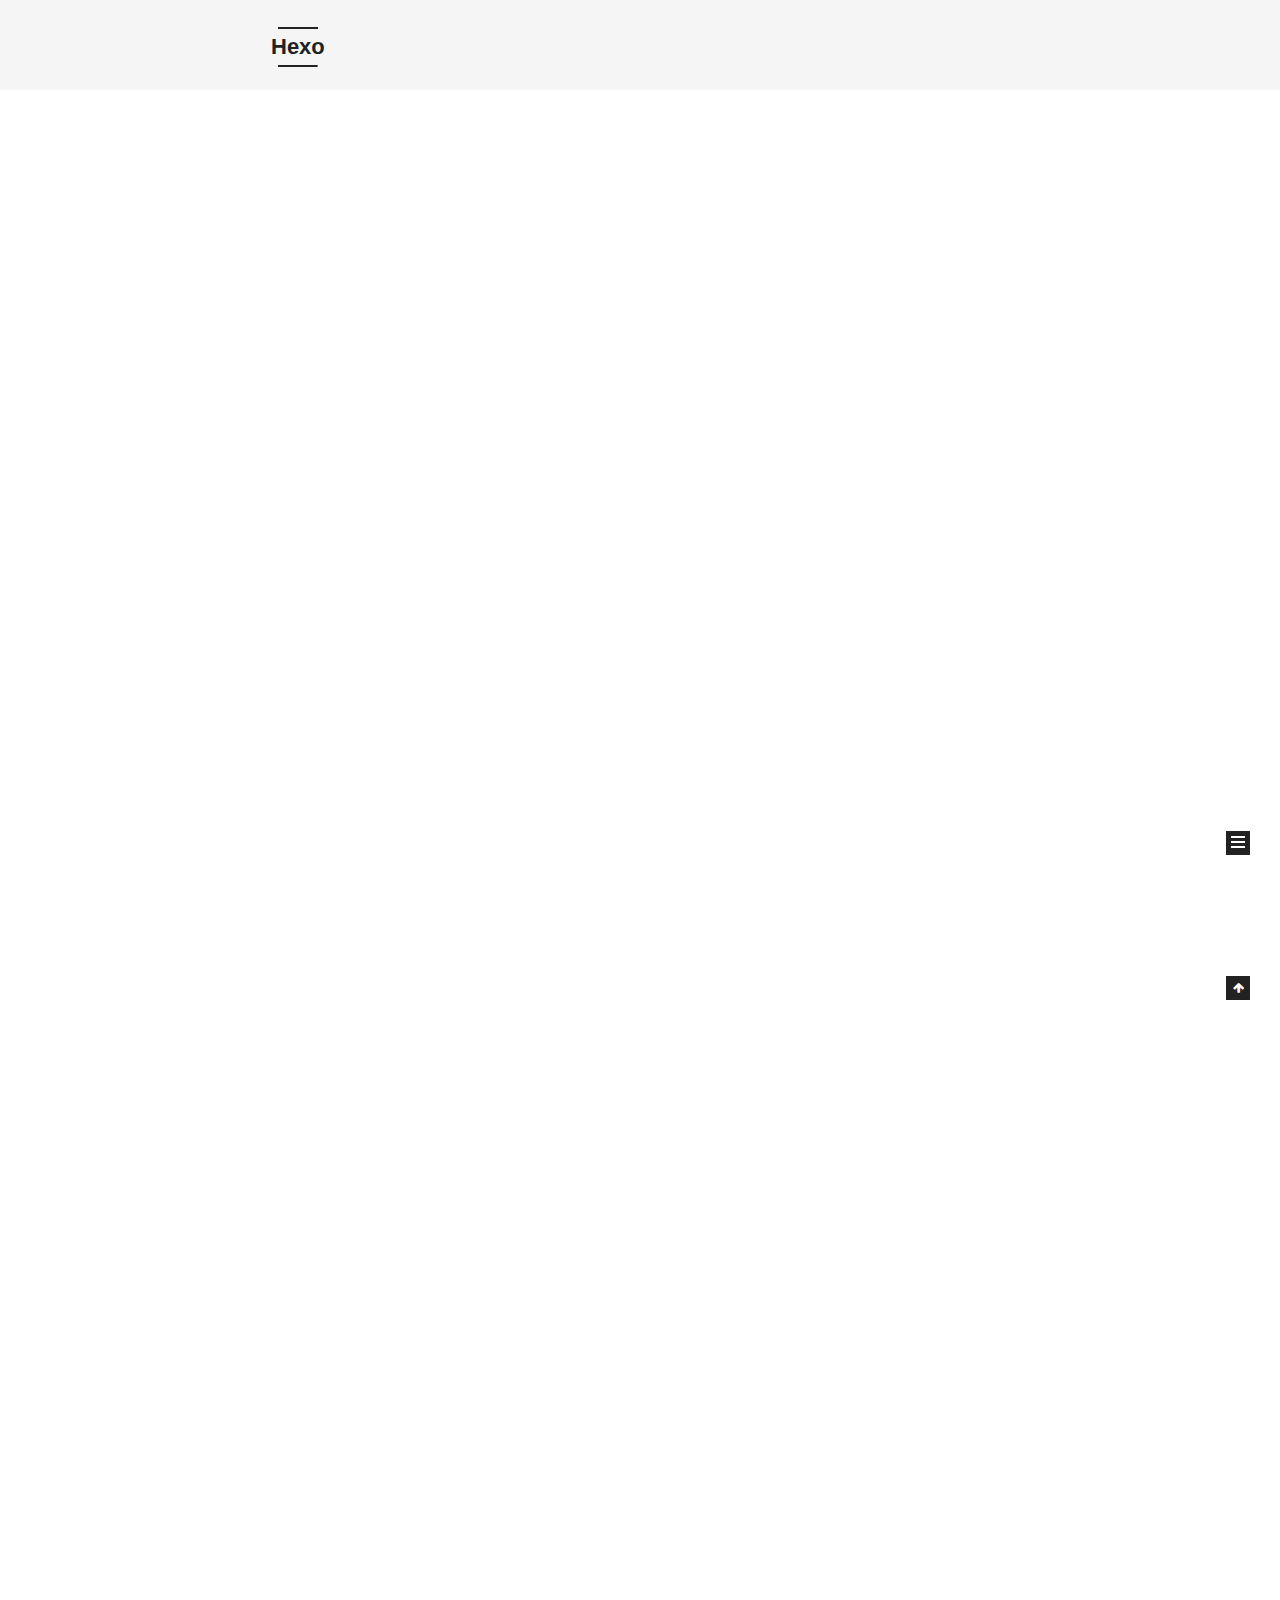
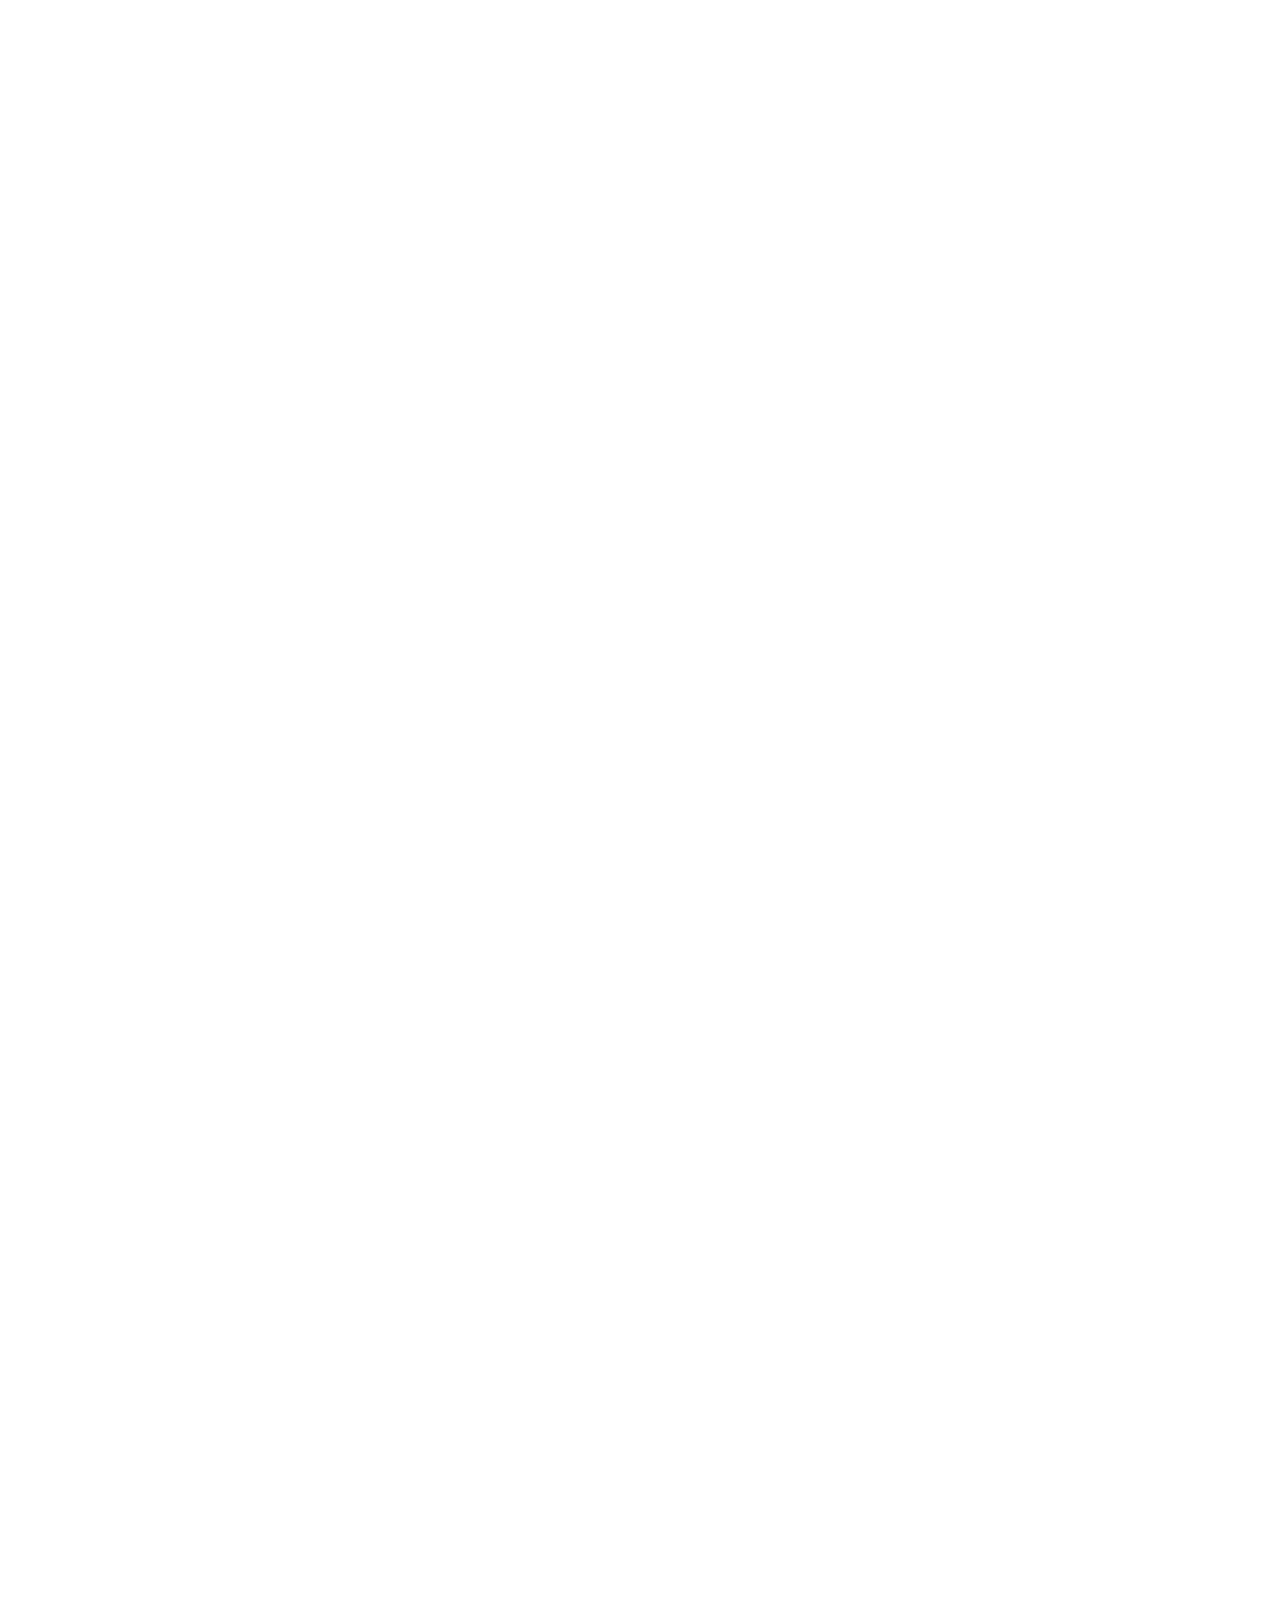
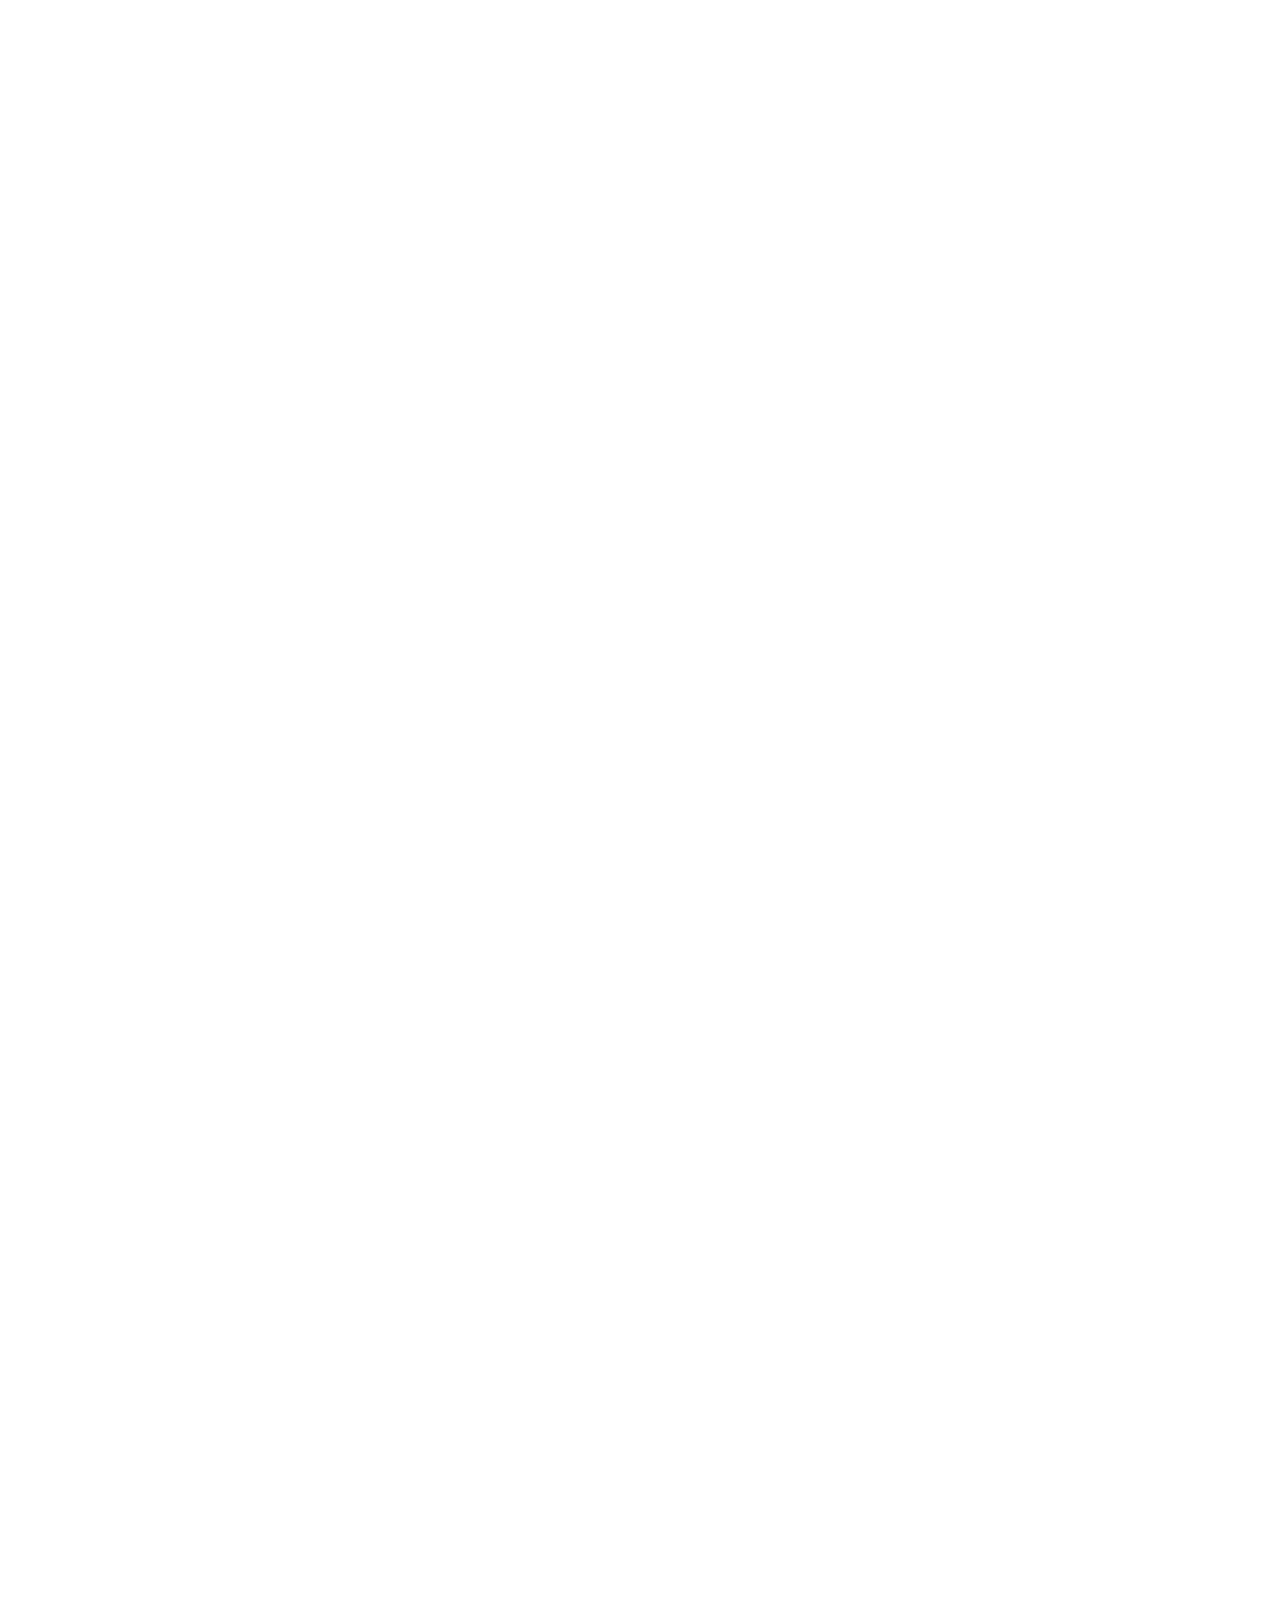
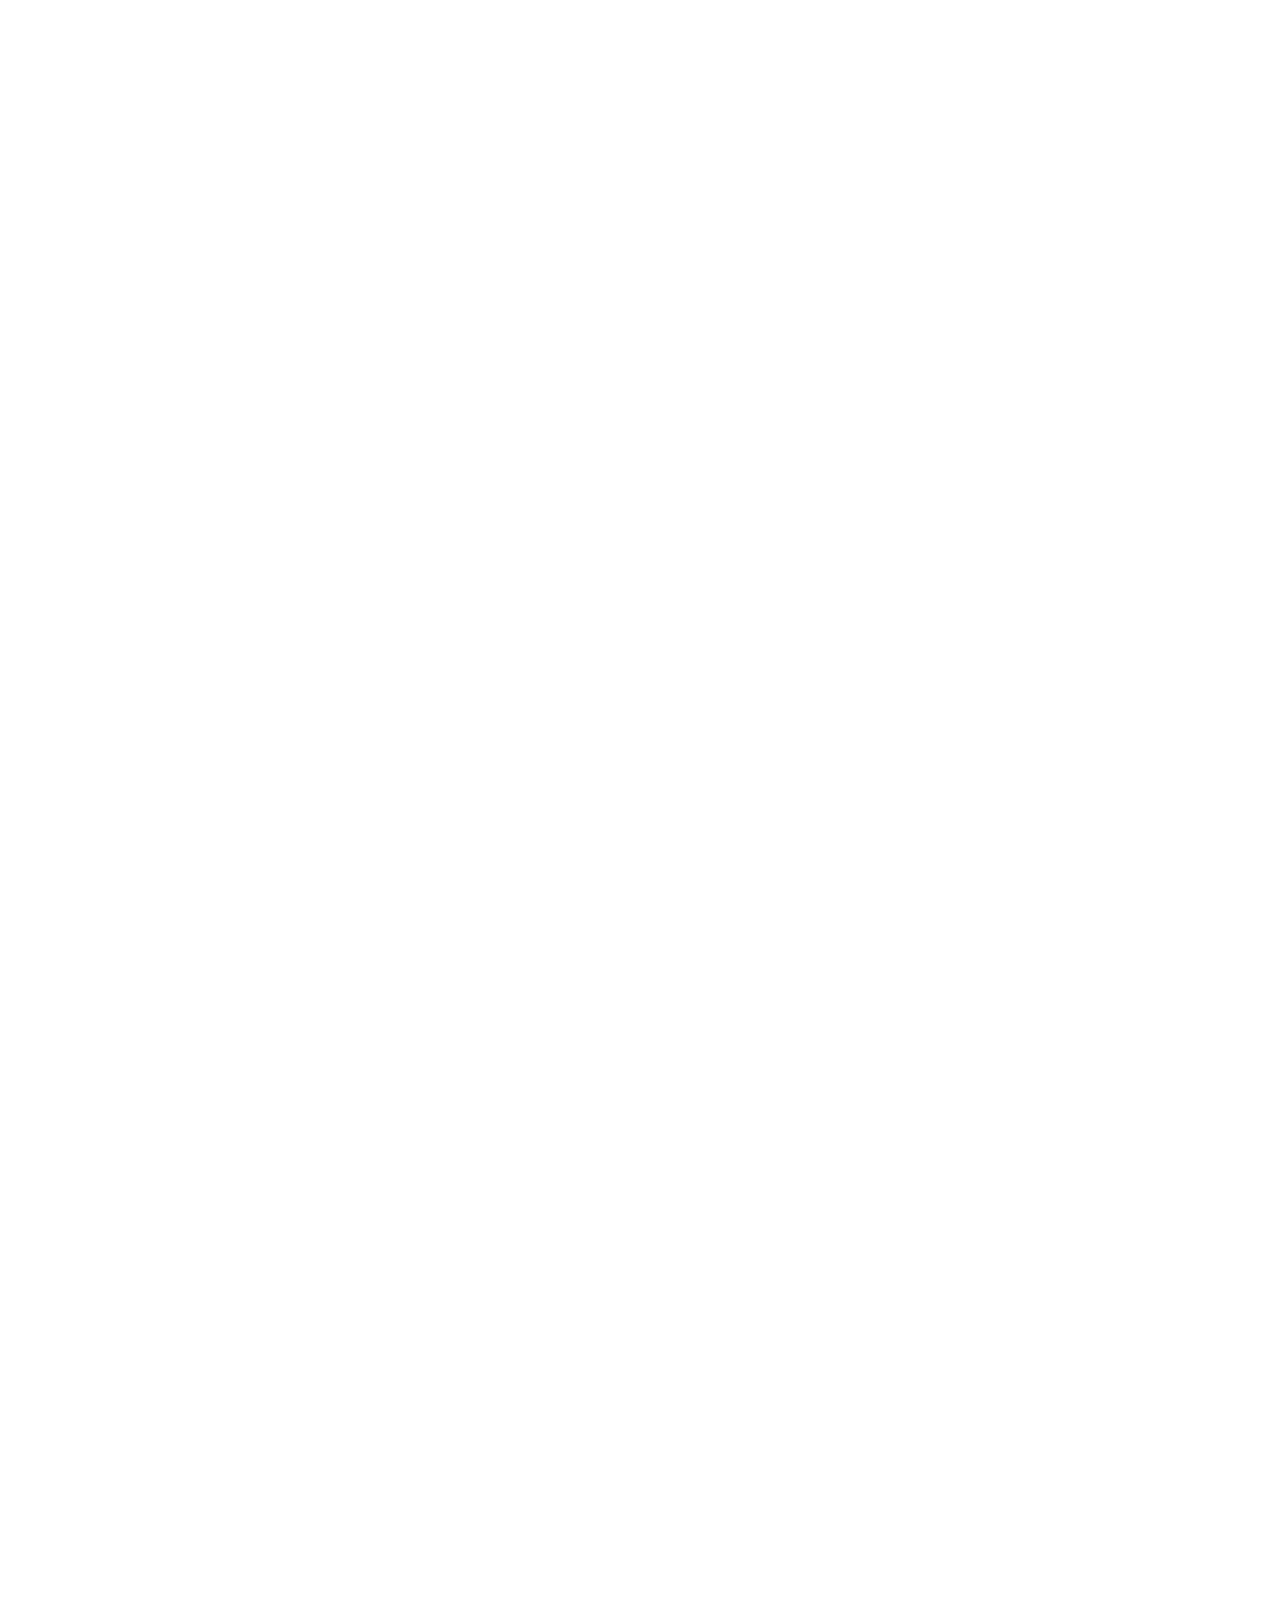
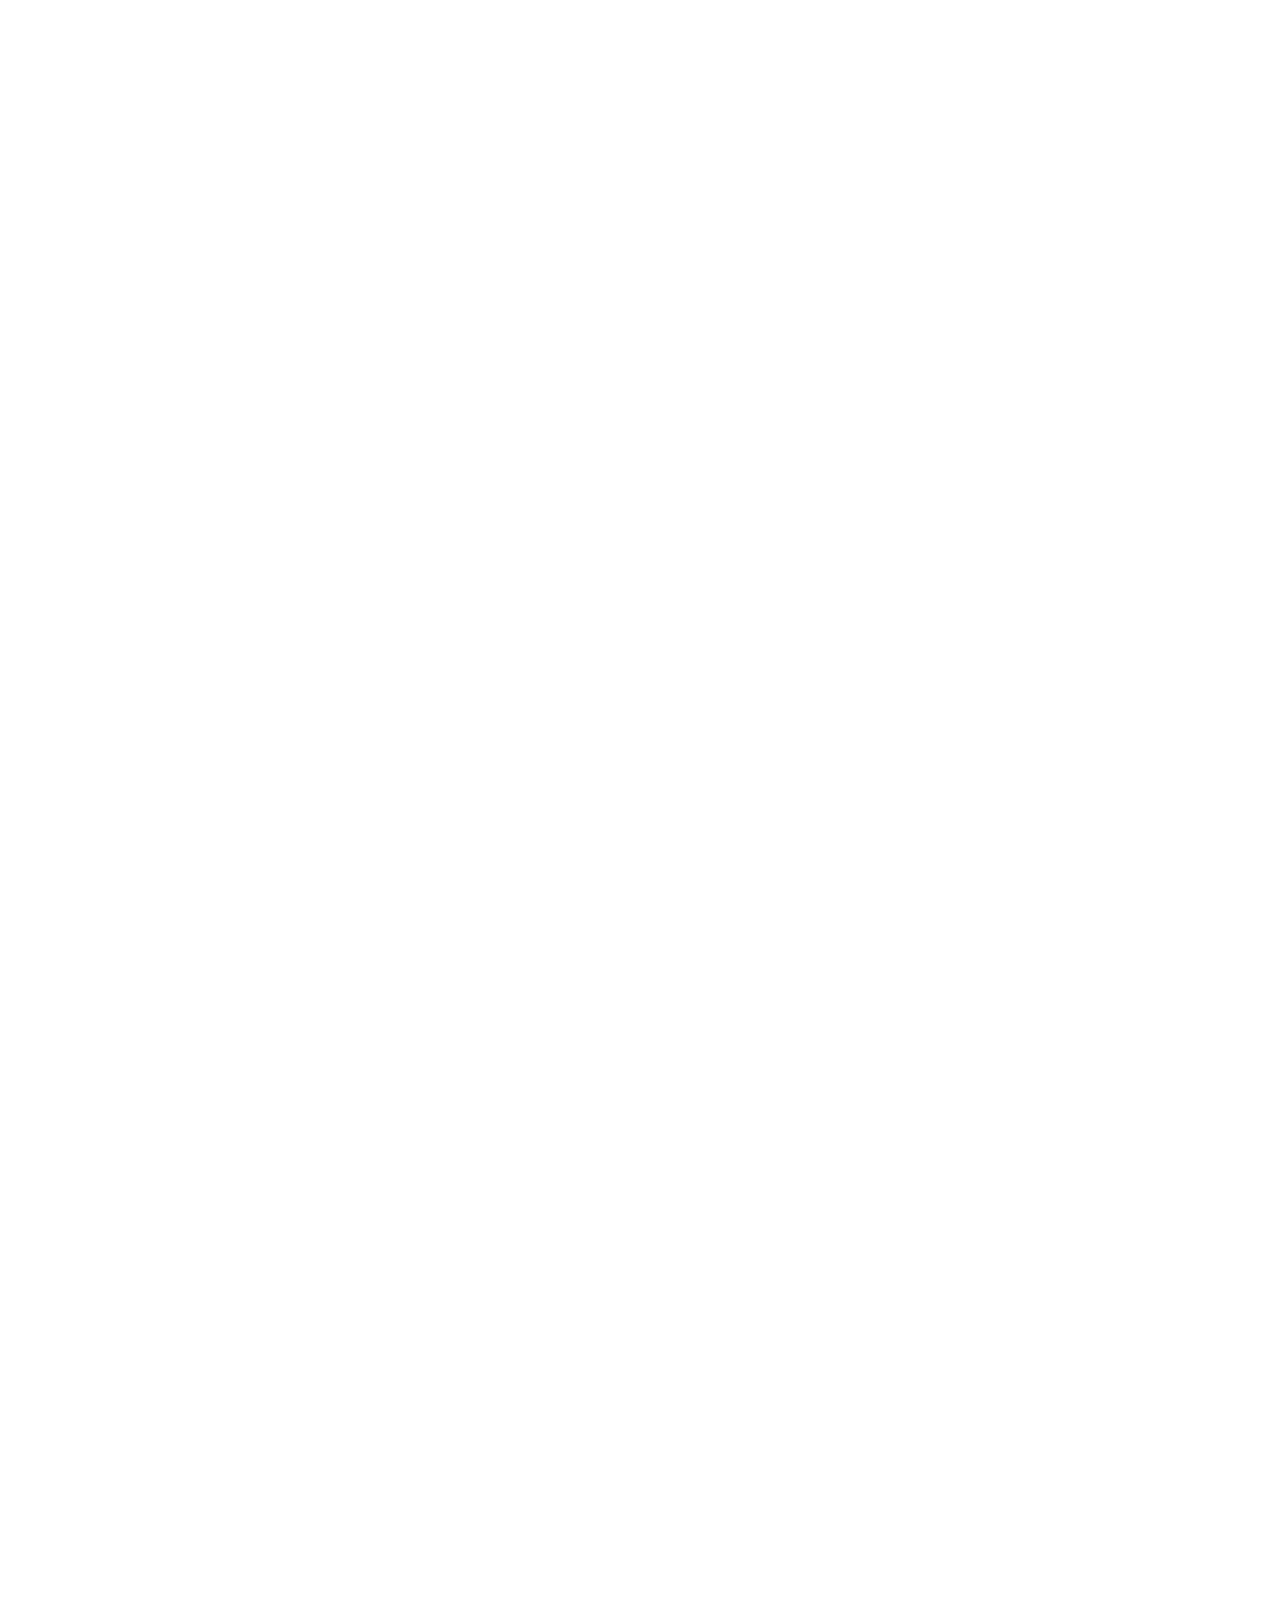
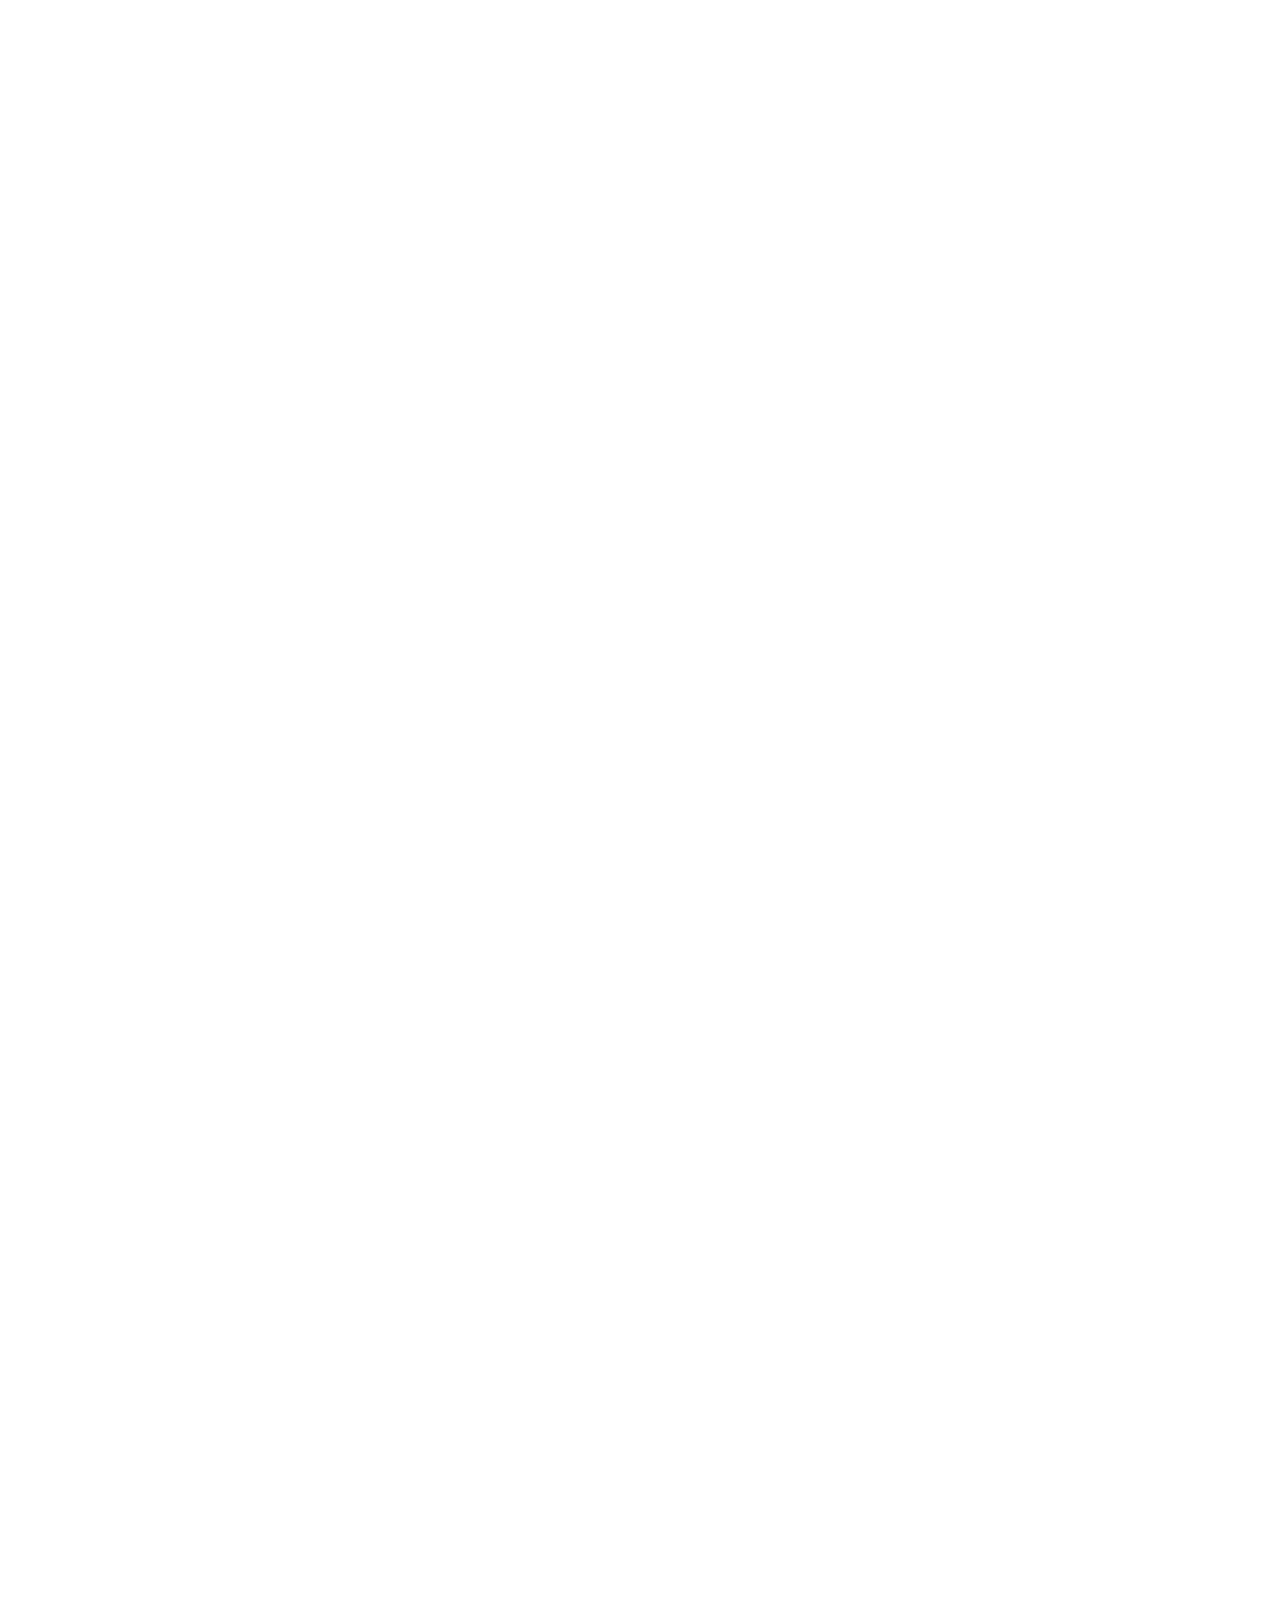
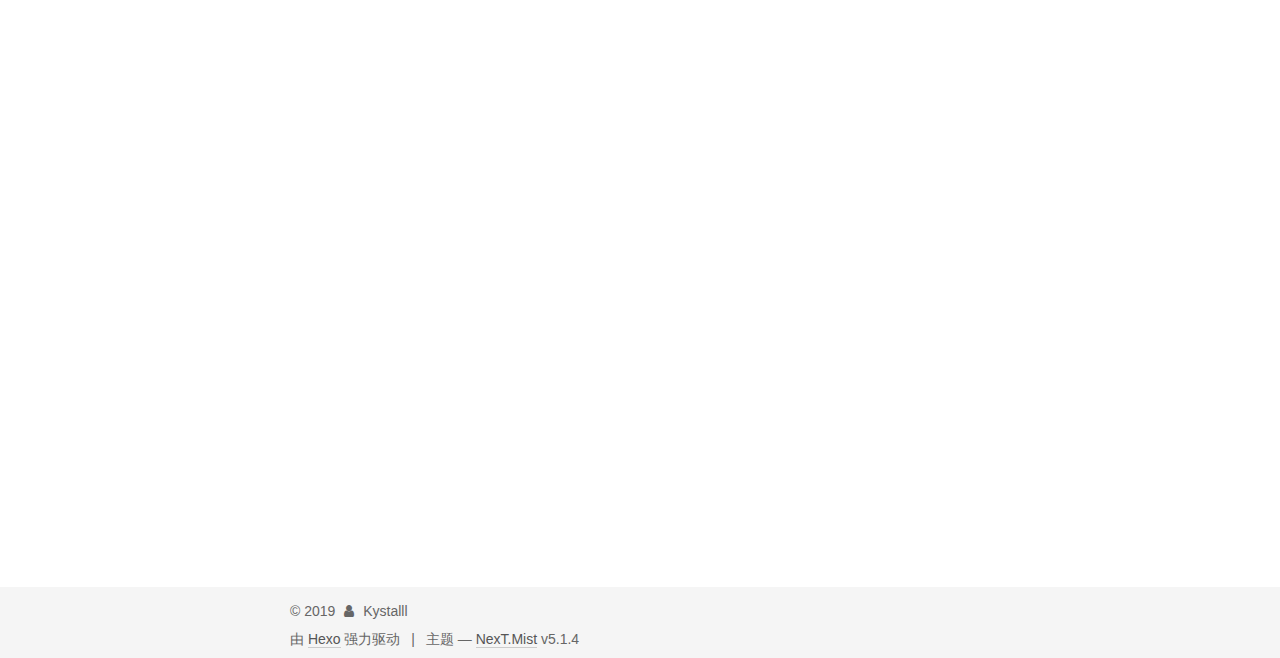
==== commit 8b753826: "Site updated: 2019-03-29 11:49:16" ====
--- a/index.html
+++ b/index.html
@@ -5,7 +5,7 @@
   
 
 
-<html class="theme-next muse use-motion" lang="zh">
+<html class="theme-next mist use-motion" lang="zh-Hans">
 <head><meta name="generator" content="Hexo 3.8.0">
   <meta charset="UTF-8">
 <meta http-equiv="X-UA-Compatible" content="IE=edge">
@@ -68,24 +68,27 @@
 
 
 
-  <meta name="keywords" content="Hexo, NexT">
-
-
-
-
-
-
-
-
-
-
+  <meta name="keywords" content="Hexo, NexT, Themes">
+
+
+
+
+
+
+
+
+
+
+<meta name="description" content="记录进步的一点一滴~">
 <meta property="og:type" content="website">
 <meta property="og:title" content="Hexo">
-<meta property="og:url" content="http://yoursite.com/index.html">
+<meta property="og:url" content="http://github.com.com/index.html">
 <meta property="og:site_name" content="Hexo">
-<meta property="og:locale" content="zh">
+<meta property="og:description" content="记录进步的一点一滴~">
+<meta property="og:locale" content="zh-Hans">
 <meta name="twitter:card" content="summary">
 <meta name="twitter:title" content="Hexo">
+<meta name="twitter:description" content="记录进步的一点一滴~">
 
 
 
@@ -93,7 +96,7 @@
   var NexT = window.NexT || {};
   var CONFIG = {
     root: '/',
-    scheme: 'Muse',
+    scheme: 'Mist',
     version: '5.1.4',
     sidebar: {"position":"left","display":"post","offset":12,"b2t":false,"scrollpercent":false,"onmobile":false},
     fancybox: true,
@@ -101,7 +104,7 @@
     motion: {"enable":true,"async":false,"transition":{"post_block":"fadeIn","post_header":"slideDownIn","post_body":"slideDownIn","coll_header":"slideLeftIn","sidebar":"slideUpIn"}},
     duoshuo: {
       userId: '0',
-      author: 'Author'
+      author: '博主'
     },
     algolia: {
       applicationID: '',
@@ -115,7 +118,7 @@
 
 
 
-  <link rel="canonical" href="http://yoursite.com/">
+  <link rel="canonical" href="http://github.com.com/">
 
 
 
@@ -133,7 +136,7 @@
 
 </head>
 
-<body itemscope itemtype="http://schema.org/WebPage" lang="zh">
+<body itemscope itemtype="http://schema.org/WebPage" lang="zh-Hans">
 
   
   
@@ -180,9 +183,9 @@
         <li class="menu-item menu-item-home">
           <a href="/" rel="section">
             
-              <i class="menu-item-icon fa fa-fw fa-home"></i> <br>
-            
-            Home
+              <i class="menu-item-icon fa fa-fw fa-question-circle"></i> <br>
+            
+            首页
           </a>
         </li>
       
@@ -192,7 +195,7 @@
             
               <i class="menu-item-icon fa fa-fw fa-archive"></i> <br>
             
-            Archives
+            归档
           </a>
         </li>
       
@@ -229,10 +232,10 @@
   
   
   <div class="post-block">
-    <link itemprop="mainEntityOfPage" href="http://yoursite.com/2019/03/22/Page-1/">
+    <link itemprop="mainEntityOfPage" href="http://github.com.com/2019/03/22/second-blog/">
 
     <span hidden itemprop="author" itemscope itemtype="http://schema.org/Person">
-      <meta itemprop="name" content="Sun shijie">
+      <meta itemprop="name" content="Kystalll">
       <meta itemprop="description" content>
       <meta itemprop="image" content="/images/avatar.gif">
     </span>
@@ -248,7 +251,7 @@
         
           <h1 class="post-title" itemprop="name headline">
                 
-                <a class="post-title-link" href="/2019/03/22/Page-1/" itemprop="url">Page-1</a></h1>
+                <a class="post-title-link" href="/2019/03/22/second-blog/" itemprop="url">second blog</a></h1>
         
 
         <div class="post-meta">
@@ -258,9 +261,247 @@
                 <i class="fa fa-calendar-o"></i>
               </span>
               
-                <span class="post-meta-item-text">Posted on</span>
+                <span class="post-meta-item-text">发表于</span>
               
-              <time title="Post created" itemprop="dateCreated datePublished" datetime="2019-03-22T10:47:30+08:00">
+              <time title="创建于" itemprop="dateCreated datePublished" datetime="2019-03-22T13:51:15+08:00">
+                2019-03-22
+              </time>
+            
+
+            
+
+            
+          </span>
+
+          
+
+          
+            
+          
+
+          
+          
+
+          
+
+          
+
+          
+
+        </div>
+      </header>
+    
+
+    
+    
+    
+    <div class="post-body" itemprop="articleBody">
+
+      
+      
+
+      
+        
+          
+            
+          
+        
+      
+    </div>
+    
+    
+    
+
+    
+
+    
+
+    
+
+    <footer class="post-footer">
+      
+
+      
+
+      
+
+      
+      
+        <div class="post-eof"></div>
+      
+    </footer>
+  </div>
+  
+  
+  
+  </article>
+
+
+    
+      
+
+  
+
+  
+  
+  
+
+  <article class="post post-type-normal" itemscope itemtype="http://schema.org/Article">
+  
+  
+  
+  <div class="post-block">
+    <link itemprop="mainEntityOfPage" href="http://github.com.com/2019/03/22/First-blog/">
+
+    <span hidden itemprop="author" itemscope itemtype="http://schema.org/Person">
+      <meta itemprop="name" content="Kystalll">
+      <meta itemprop="description" content>
+      <meta itemprop="image" content="/images/avatar.gif">
+    </span>
+
+    <span hidden itemprop="publisher" itemscope itemtype="http://schema.org/Organization">
+      <meta itemprop="name" content="Hexo">
+    </span>
+
+    
+      <header class="post-header">
+
+        
+        
+          <h1 class="post-title" itemprop="name headline">
+                
+                <a class="post-title-link" href="/2019/03/22/First-blog/" itemprop="url">First blog</a></h1>
+        
+
+        <div class="post-meta">
+          <span class="post-time">
+            
+              <span class="post-meta-item-icon">
+                <i class="fa fa-calendar-o"></i>
+              </span>
+              
+                <span class="post-meta-item-text">发表于</span>
+              
+              <time title="创建于" itemprop="dateCreated datePublished" datetime="2019-03-22T13:42:25+08:00">
+                2019-03-22
+              </time>
+            
+
+            
+
+            
+          </span>
+
+          
+
+          
+            
+          
+
+          
+          
+
+          
+
+          
+
+          
+
+        </div>
+      </header>
+    
+
+    
+    
+    
+    <div class="post-body" itemprop="articleBody">
+
+      
+      
+
+      
+        
+          
+            <h1 id="测试一下"><a href="#测试一下" class="headerlink" title="测试一下"></a>测试一下</h1>
+          
+        
+      
+    </div>
+    
+    
+    
+
+    
+
+    
+
+    
+
+    <footer class="post-footer">
+      
+
+      
+
+      
+
+      
+      
+        <div class="post-eof"></div>
+      
+    </footer>
+  </div>
+  
+  
+  
+  </article>
+
+
+    
+      
+
+  
+
+  
+  
+  
+
+  <article class="post post-type-normal" itemscope itemtype="http://schema.org/Article">
+  
+  
+  
+  <div class="post-block">
+    <link itemprop="mainEntityOfPage" href="http://github.com.com/2019/03/22/Page-1/">
+
+    <span hidden itemprop="author" itemscope itemtype="http://schema.org/Person">
+      <meta itemprop="name" content="Kystalll">
+      <meta itemprop="description" content>
+      <meta itemprop="image" content="/images/avatar.gif">
+    </span>
+
+    <span hidden itemprop="publisher" itemscope itemtype="http://schema.org/Organization">
+      <meta itemprop="name" content="Hexo">
+    </span>
+
+    
+      <header class="post-header">
+
+        
+        
+          <h1 class="post-title" itemprop="name headline">
+                
+                <a class="post-title-link" href="/2019/03/22/Page-1/" itemprop="url">Page-1</a></h1>
+        
+
+        <div class="post-meta">
+          <span class="post-time">
+            
+              <span class="post-meta-item-icon">
+                <i class="fa fa-calendar-o"></i>
+              </span>
+              
+                <span class="post-meta-item-text">发表于</span>
+              
+              <time title="创建于" itemprop="dateCreated datePublished" datetime="2019-03-22T10:47:30+08:00">
                 2019-03-22
               </time>
             
@@ -609,10 +850,10 @@
   
   
   <div class="post-block">
-    <link itemprop="mainEntityOfPage" href="http://yoursite.com/2019/03/21/hello-world/">
+    <link itemprop="mainEntityOfPage" href="http://github.com.com/2019/03/21/hello-world/">
 
     <span hidden itemprop="author" itemscope itemtype="http://schema.org/Person">
-      <meta itemprop="name" content="Sun shijie">
+      <meta itemprop="name" content="Kystalll">
       <meta itemprop="description" content>
       <meta itemprop="image" content="/images/avatar.gif">
     </span>
@@ -638,9 +879,9 @@
                 <i class="fa fa-calendar-o"></i>
               </span>
               
-                <span class="post-meta-item-text">Posted on</span>
+                <span class="post-meta-item-text">发表于</span>
               
-              <time title="Post created" itemprop="dateCreated datePublished" datetime="2019-03-21T09:18:37+08:00">
+              <time title="创建于" itemprop="dateCreated datePublished" datetime="2019-03-21T09:18:37+08:00">
                 2019-03-21
               </time>
             
@@ -759,8 +1000,8 @@
         <div class="site-overview">
           <div class="site-author motion-element" itemprop="author" itemscope itemtype="http://schema.org/Person">
             
-              <p class="site-author-name" itemprop="name">Sun shijie</p>
-              <p class="site-description motion-element" itemprop="description"></p>
+              <p class="site-author-name" itemprop="name">Kystalll</p>
+              <p class="site-description motion-element" itemprop="description">记录进步的一点一滴~</p>
           </div>
 
           <nav class="site-state motion-element">
@@ -770,8 +1011,8 @@
               
                 <a href="/archives/">
               
-                  <span class="site-state-item-count">2</span>
-                  <span class="site-state-item-name">posts</span>
+                  <span class="site-state-item-count">4</span>
+                  <span class="site-state-item-name">日志</span>
                 </a>
               </div>
             
@@ -784,7 +1025,7 @@
               <div class="site-state-item site-state-tags">
                 
                   <span class="site-state-item-count">5</span>
-                  <span class="site-state-item-name">tags</span>
+                  <span class="site-state-item-name">标签</span>
                 
               </div>
             
@@ -824,13 +1065,13 @@
   <span class="with-love">
     <i class="fa fa-user"></i>
   </span>
-  <span class="author" itemprop="copyrightHolder">Sun shijie</span>
+  <span class="author" itemprop="copyrightHolder">Kystalll</span>
 
   
 </div>
 
 
-  <div class="powered-by">Powered by <a class="theme-link" target="_blank" href="https://hexo.io">Hexo</a></div>
+  <div class="powered-by">由 <a class="theme-link" target="_blank" href="https://hexo.io">Hexo</a> 强力驱动</div>
 
 
 
@@ -838,7 +1079,7 @@
 
 
 
-  <div class="theme-info">Theme &mdash; <a class="theme-link" target="_blank" href="https://github.com/iissnan/hexo-theme-next">NexT.Muse</a> v5.1.4</div>
+  <div class="theme-info">主题 &mdash; <a class="theme-link" target="_blank" href="https://github.com/iissnan/hexo-theme-next">NexT.Mist</a> v5.1.4</div>
 
 
 
--- a/css/main.css
+++ b/css/main.css
@@ -226,51 +226,51 @@
   margin: 20px 0 15px;
 }
 h1 {
+  font-size: 24px;
+}
+@media (max-width: 767px) {
+  h1 {
+    font-size: 20px;
+  }
+}
+h2 {
   font-size: 22px;
 }
 @media (max-width: 767px) {
-  h1 {
+  h2 {
     font-size: 18px;
   }
 }
-h2 {
+h3 {
   font-size: 20px;
 }
 @media (max-width: 767px) {
-  h2 {
+  h3 {
     font-size: 16px;
   }
 }
-h3 {
+h4 {
   font-size: 18px;
 }
 @media (max-width: 767px) {
-  h3 {
+  h4 {
     font-size: 14px;
   }
 }
-h4 {
+h5 {
   font-size: 16px;
 }
 @media (max-width: 767px) {
-  h4 {
+  h5 {
     font-size: 12px;
   }
 }
-h5 {
+h6 {
   font-size: 14px;
 }
 @media (max-width: 767px) {
-  h5 {
+  h6 {
     font-size: 10px;
-  }
-}
-h6 {
-  font-size: 12px;
-}
-@media (max-width: 767px) {
-  h6 {
-    font-size: 8px;
   }
 }
 p {
@@ -940,8 +940,8 @@
   display: inline-block;
   padding: 0 20px;
   font-size: 14px;
-  color: #fff;
-  background: #222;
+  color: #555;
+  background: transparent;
   border: 2px solid #222;
   text-decoration: none;
   border-radius: 0;
@@ -1101,7 +1101,7 @@
 }
 .site-meta {
   margin: 0;
-  text-align: center;
+  text-align: left;
 }
 @media (max-width: 767px) {
   .site-meta {
@@ -1112,12 +1112,12 @@
   position: relative;
   display: inline-block;
   padding: 0 40px;
-  color: #fff;
+  color: #222;
   background: #222;
   border-bottom: none;
 }
 .brand:hover {
-  color: #fff;
+  color: #222;
 }
 .logo {
   display: inline-block;
@@ -1348,7 +1348,7 @@
 .posts-collapse {
   position: relative;
   z-index: 1010;
-  margin-left: 55px;
+  margin-left: 0;
 }
 .posts-collapse::after {
   content: " ";
@@ -1822,7 +1822,7 @@
   width: 4px;
   height: 4px;
   border-radius: 50%;
-  background: #24ffff;
+  background: #cc162a;
 }
 .links-of-blogroll {
   font-size: 13px;
@@ -2585,78 +2585,322 @@
 .page-post-detail .comments {
   overflow: hidden;
 }
-@media (max-width: 767px) {
-  .header-inner,
-  .container .main-inner,
+h1,
+h2,
+h3,
+h4,
+h5,
+h6 {
+  margin: 20px 0 10px;
+}
+p {
+  margin: 0 0 25px 0;
+}
+a {
+  border-bottom-color: #ccc;
+}
+hr {
+  margin: 20px 0;
+  height: 2px;
+}
+.main-inner {
+  margin-top: 80px;
+}
+.header {
+  background: #f5f5f5;
+}
+.header-inner {
+  padding: 25px 0 20px;
+}
+.header-inner:before,
+.header-inner:after {
+  content: " ";
+  display: table;
+}
+.header-inner:after {
+  clear: both;
+}
+@media (max-width: 767px) {
+  .header-inner {
+    width: auto;
+    margin-bottom: 50px;
+    padding: 10px;
+  }
+}
+.site-meta {
+  float: left;
+  margin-left: -20px;
+  line-height: normal;
+}
+@media (max-width: 767px) {
+  .site-meta {
+    margin-left: 10px;
+  }
+}
+.site-meta .brand {
+  padding: 2px 1px;
+  background: none;
+}
+@media (max-width: 767px) {
+  .site-meta .brand {
+    display: block;
+  }
+}
+.site-meta .logo {
+  display: none;
+}
+.site-meta .site-title {
+  font-size: 22px;
+  font-weight: bolder;
+}
+@media (max-width: 767px) {
+  .site-meta .site-title {
+    line-height: 34px;
+  }
+}
+.logo-line-before,
+.logo-line-after {
+  display: block;
+  overflow: hidden;
+  margin: 0 auto;
+  width: 75%;
+}
+@media (max-width: 767px) {
+  .logo-line-before,
+  .logo-line-after {
+    display: none;
+  }
+}
+.logo-line-before i,
+.logo-line-after i {
+  position: relative;
+  display: block;
+  height: 2px;
+  background: #222;
+}
+@media (max-width: 767px) {
+  .logo-line-before i,
+  .logo-line-after i {
+    height: 3px;
+  }
+}
+.use-motion .logo-line-before i {
+  left: -100%;
+}
+.use-motion .logo-line-after i {
+  right: -100%;
+}
+.site-subtitle {
+  display: none;
+}
+.site-nav-toggle {
+  position: static;
+  float: right;
+}
+.menu {
+  float: right;
+  margin: 8px 0 0 0;
+}
+@media (max-width: 767px) {
+  .menu {
+    margin: 20px 0 0 0;
+    padding: 0;
+  }
+}
+.menu br {
+  display: none;
+}
+.menu .menu-item {
+  margin: 0;
+}
+@media (max-width: 767px) {
+  .menu .menu-item {
+    display: block;
+  }
+}
+.menu .menu-item a {
+  padding: 0 10px;
+  background: none;
+  border: none;
+  border-radius: 2px;
+  transition-property: background;
+}
+@media (max-width: 767px) {
+  .menu .menu-item a {
+    text-align: left;
+  }
+}
+.menu .menu-item a:hover {
+  background: #e1e1e1;
+}
+.menu a::before {
+  display: none;
+}
+@media (max-width: 767px) {
+  .menu a::before {
+    display: block;
+  }
+}
+@media (max-width: 767px) {
+  .menu {
+    float: none;
+  }
+}
+.site-search form {
+  display: none;
+}
+.posts-expand {
+  padding-top: 0;
+}
+.posts-expand .post-title,
+.posts-expand .post-meta {
+  text-align: left;
+}
+@media (max-width: 767px) {
+  .posts-expand .post-title,
+  .posts-expand .post-meta {
+    text-align: center;
+  }
+}
+.posts-expand .post-eof {
+  display: none;
+}
+.posts-expand .post {
+  margin-top: 120px;
+}
+.posts-expand .post:first-child {
+  margin-top: 0;
+}
+.posts-expand .post-meta {
+  margin-top: 5px;
+  margin-bottom: 20px;
+}
+.posts-expand .post-title {
+  position: relative;
+  font-size: 26px;
+  font-weight: 400;
+}
+@media (max-width: 767px) {
+  .posts-expand .post-title {
+    font-size: 22px;
+  }
+}
+@media (min-width: 1600px) {
+  .posts-expand .post-title {
+    font-size: 26px;
+  }
+}
+.posts-expand .post-title:hover:before {
+  background: #222;
+}
+@media (max-width: 767px) {
+  .posts-expand .post-body {
+    font-size: 12px;
+  }
+}
+.posts-expand .post-body img {
+  margin: 0;
+}
+.posts-expand .post-tags {
+  text-align: left;
+}
+.posts-expand .post-tags a {
+  padding: 1px 5px;
+  background: #f5f5f5;
+  border-bottom: none;
+}
+.posts-expand .post-tags a:hover {
+  background: #ccc;
+}
+.posts-expand .post-nav {
+  margin-top: 40px;
+}
+.post-button {
+  margin-top: 20px;
+  text-align: left;
+}
+.post-button a {
+  padding: 0;
+  font-size: 14px;
+  background: none;
+  border: none;
+  border-bottom: 2px solid #666;
+  transition-property: border;
+}
+@media (max-width: 767px) {
+  .post-button a {
+    font-size: 12px;
+  }
+}
+@media (min-width: 1600px) {
+  .post-button a {
+    font-size: 16px;
+  }
+}
+.post-button a:hover {
+  border-bottom-color: #222;
+}
+.links-of-blogroll-inline .links-of-blogroll-item {
+  display: inline-block;
+}
+.btn {
+  padding: 0 10px;
+  border-width: 2px;
+  border-radius: 0;
+}
+.headband {
+  display: none;
+}
+.site-search {
+  position: relative;
+  float: right;
+  margin-top: 5px;
+  padding-top: 3px;
+}
+@media (max-width: 767px) {
+  .site-search {
+    float: none;
+    padding: 0 10px;
+  }
+}
+@media (max-width: 767px) {
+  .container .main-inner {
+    width: auto;
+  }
+}
+.page-post-detail .post-title,
+.page-post-detail .post-meta {
+  text-align: center;
+}
+.page-post-detail .post-title:before {
+  display: none;
+}
+.page-post-detail .post-meta {
+  margin-bottom: 60px;
+}
+.pagination {
+  margin: 120px 0 0;
+  text-align: left;
+}
+@media (max-width: 767px) {
+  .pagination {
+    margin: 80px 10px 0;
+    text-align: center;
+  }
+}
+.footer {
+  margin-top: 80px;
+  padding: 10px 0;
+  background: #f5f5f5;
+  color: #666;
+}
+.footer-inner {
+  margin: 0 auto;
+  text-align: left;
+}
+@media (max-width: 767px) {
   .footer-inner {
     width: auto;
-  }
-}
-embed {
-  display: block;
-  margin: 0px auto 25px auto;
-}
-.custom-logo .site-meta-headline {
-  text-align: center;
-}
-.custom-logo .brand {
-  background: none;
-}
-.custom-logo .site-title {
-  margin: 10px auto 0;
-  font-size: 24px;
-  color: #222;
-}
-.custom-logo .site-title a {
-  border: none;
-}
-.custom-logo-image {
-  margin: 0 auto;
-  padding: 5px;
-  max-width: 150px;
-  background: #fff;
-}
-@media (max-width: 767px) {
-  .site-nav {
-    position: absolute;
-    left: 0;
-    top: 52px;
-    margin: 0;
-    width: 100%;
-    padding: 0;
-    background: #fff;
-    border-bottom: 1px solid #ddd;
-    z-index: 1030;
-  }
-}
-@media (max-width: 767px) {
-  .menu {
-    text-align: left;
-  }
-}
-@media (max-width: 767px) {
-  .menu .menu-item {
-    display: block;
-    margin: 0 10px;
-    vertical-align: top;
-  }
-}
-@media (max-width: 767px) {
-  .menu .menu-item br {
-    display: none;
-  }
-}
-@media (max-width: 767px) {
-  .menu .menu-item a {
-    padding: 5px 10px;
-  }
-}
-.menu .menu-item .fa {
-  margin-right: 0;
-}
-.site-search form {
-  display: none;
-}
-.links-of-blogroll-inline .links-of-blogroll-item {
-  display: inline-block;
-}
+    text-align: center;
+  }
+}
